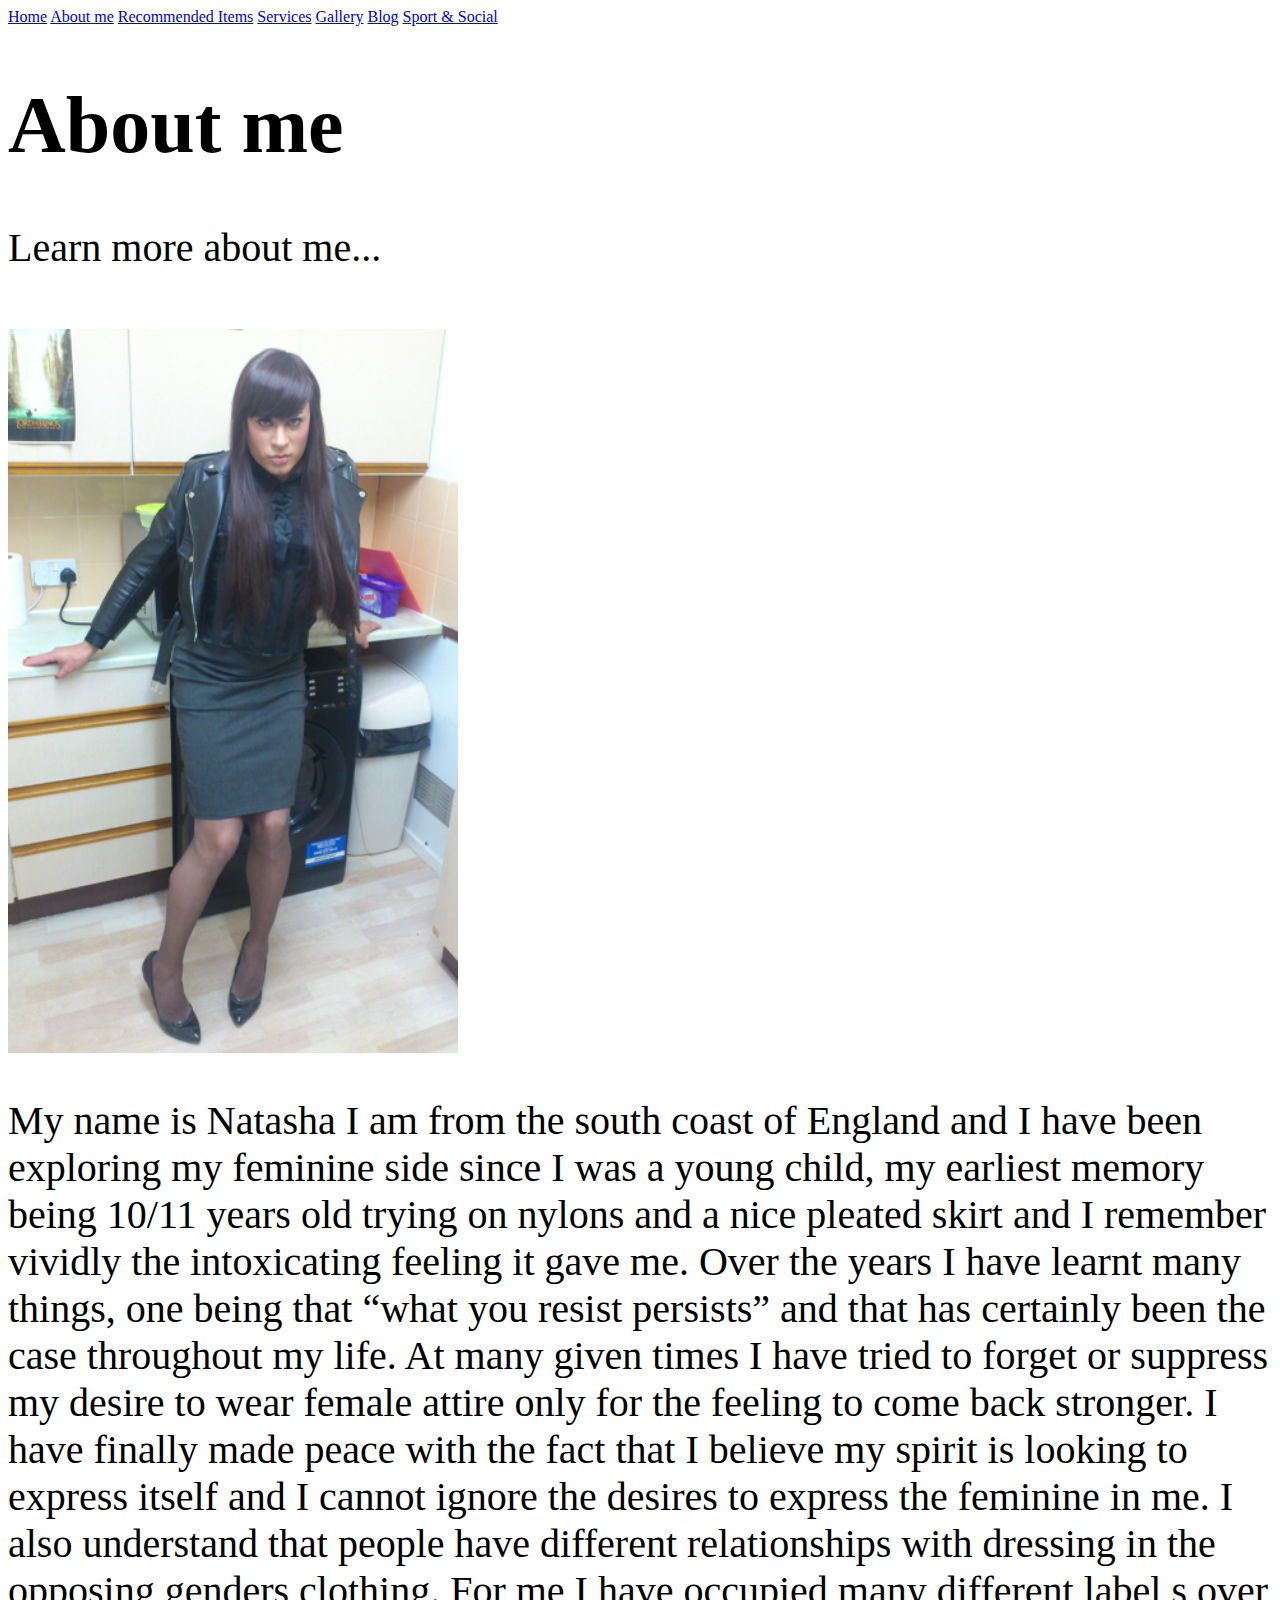
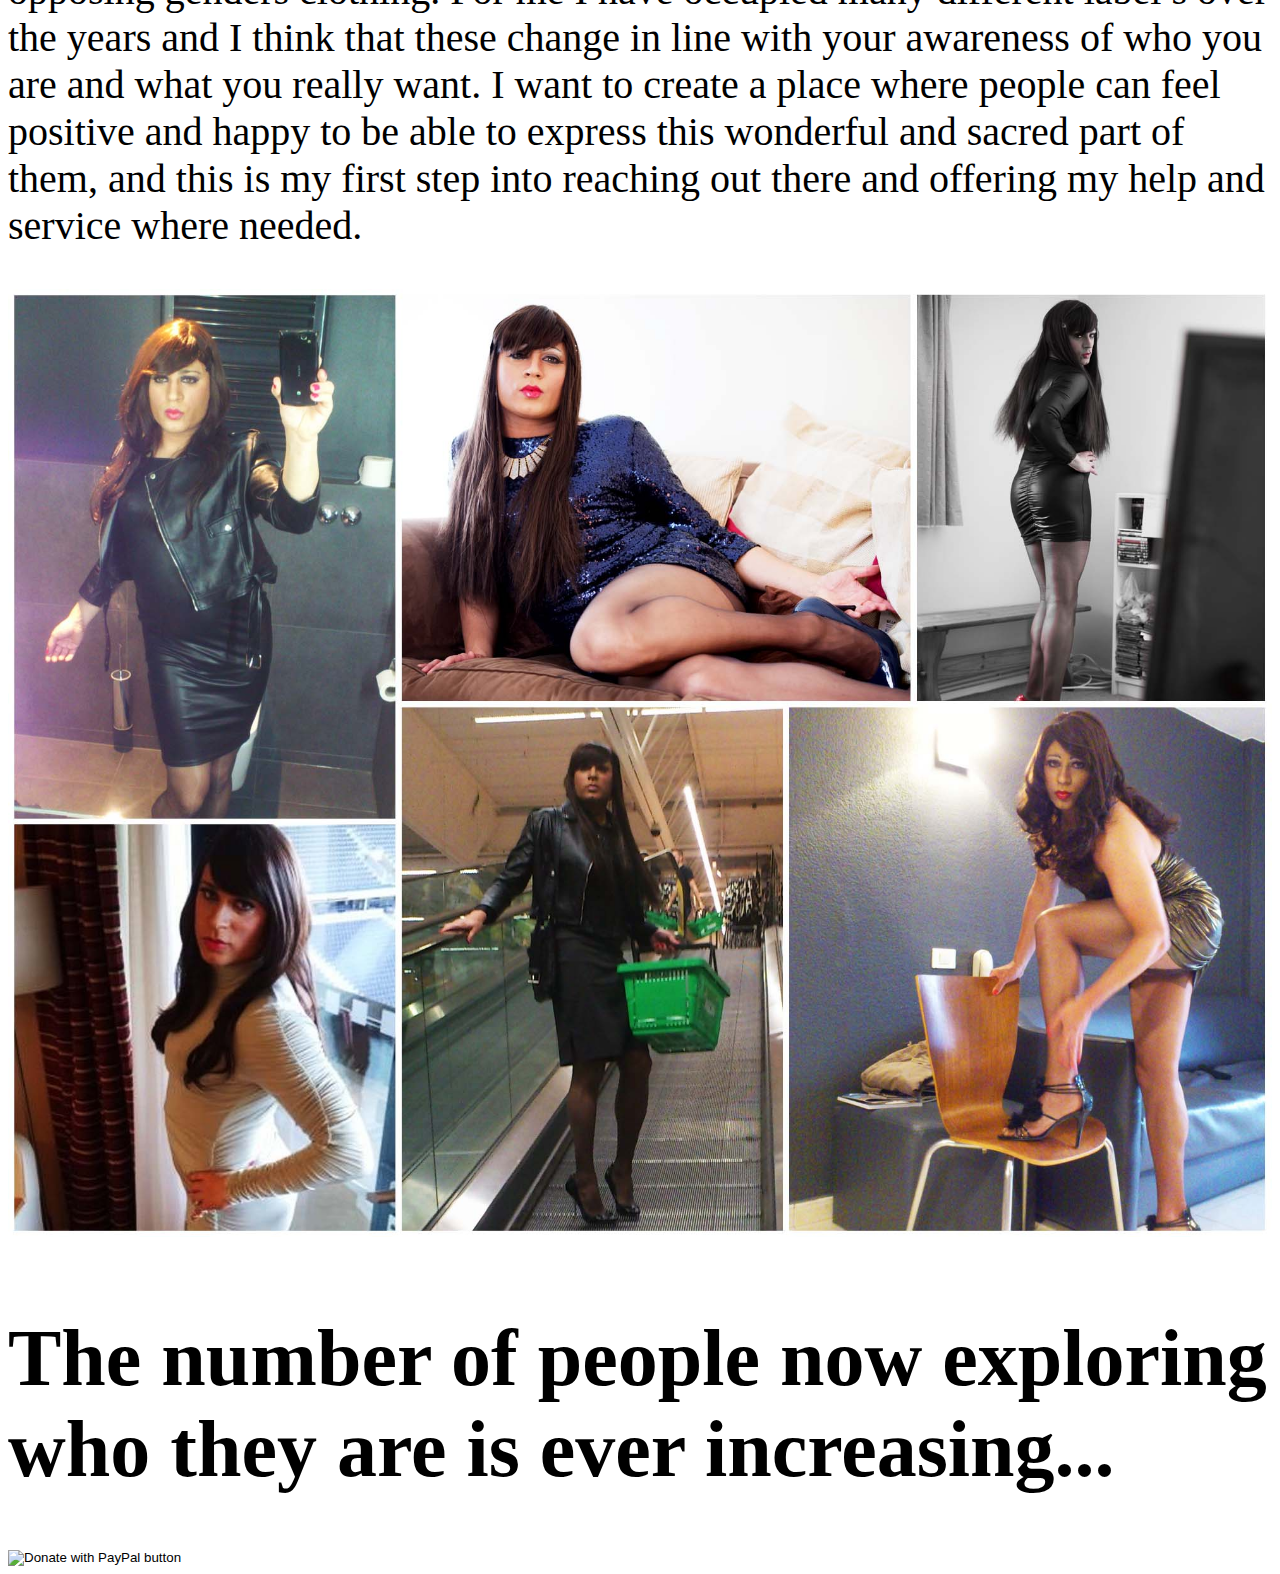
==== aboutme.html @ c116ddd5 "image amendment, fixing of file extensions." ====
<!DOCTYPE html>
<html>
<head>
	<link rel="stylesheet" href="styles.css">
</head>

<body>
	<a href="index.html">Home</a>
	<a href="aboutme.html">About me</a>
	<a href="aboutme.html">Recommended Items</a>
	<a href="servicesprovided.html">Services</a>
	<a href="gallery.html">Gallery</a>
	<a href="blogpage.html">Blog</a>	
	<a href="aboutme.html">Sport & Social</a>
	<h1>About me </h1>
	<p class="text1">Learn more about me...</p>
	<br>
	<img src="whoami-img-01.jpg" width="450">
	<br>
	<p class="text1">My name is Natasha I am from the south coast of England and I have been exploring my feminine side since I was a young child, my earliest memory being 10/11 years old trying on nylons and a nice pleated skirt and I remember vividly the intoxicating feeling it gave me.  Over the years I have learnt many things, one being that “what you resist persists” and that has certainly been the case throughout my life. At many given times I have tried to forget or suppress my desire to wear female attire only for the feeling to come back stronger. I have finally made peace with the fact that I believe my spirit is looking to express itself and I cannot ignore the desires to express the feminine in me.  I also understand that people have different relationships with dressing in the opposing genders clothing. For me I have occupied many different label s over the years and I think that these change in line with your awareness of who you are and what you really want.  I want to create a place where people can feel positive and happy to be able to express this wonderful and sacred part of them, and this is my first step into reaching out there and offering my help and service where needed.</p>
	<img src="montage-about.jpg" width="100%">	
	<br><br>
	<h1>The number of people now exploring who they are is ever increasing... </h1>
	<form action="https://www.paypal.com/donate" method="post" target="_top">
		<input type="hidden" name="business" value="lifetogo@live.co.uk" />
		<input type="hidden" name="currency_code" value="GBP" />
		<input type="image" src="https://www.paypalobjects.com/en_GB/i/btn/btn_donate_LG.gif" border="0" name="submit" title="PayPal - The safer, easier way to pay online!" alt="Donate with PayPal button" />
		<img alt="" border="0" src="https://www.paypal.com/en_GB/i/scr/pixel.gif" width="1" height="1" />
	</form>
</body>
</html>
---- styles.css ----
body {

}

p {
	font-size:1.5rem;
}

.text1 {
	font-size:2.5rem;
}

.text2 {
	font-size:2rem;
}

.text3 {
	font-size:1rem;
}

h1 {
	font-size:5rem;
}

h2 {
	font-size:4rem;
}

.blurry-crowd {
	background-image:url("blurry-crowd.jpg");
	background-size:cover;
	color:White;
}

.bubbles {
	background-size:cover;
	color:White;
	background-image: linear-gradient(45deg, rgba(77, 4, 169, 0.8) 0%, rgba(171, 81, 255, 0.8) 33%, rgba(252, 46, 46, 0.8) 71%, rgba(255, 2, 127, 0.8) 100%), url("bubbles.jpg");
}

.lovepink {
	background-size:cover;
	color:White;
	background-image: linear-gradient(45deg, rgba(77, 4, 169, 0.8) 0%, rgba(171, 81, 255, 0.8) 33%, rgba(252, 46, 46, 0.8) 71%, rgba(255, 2, 127, 0.8) 100%);
}
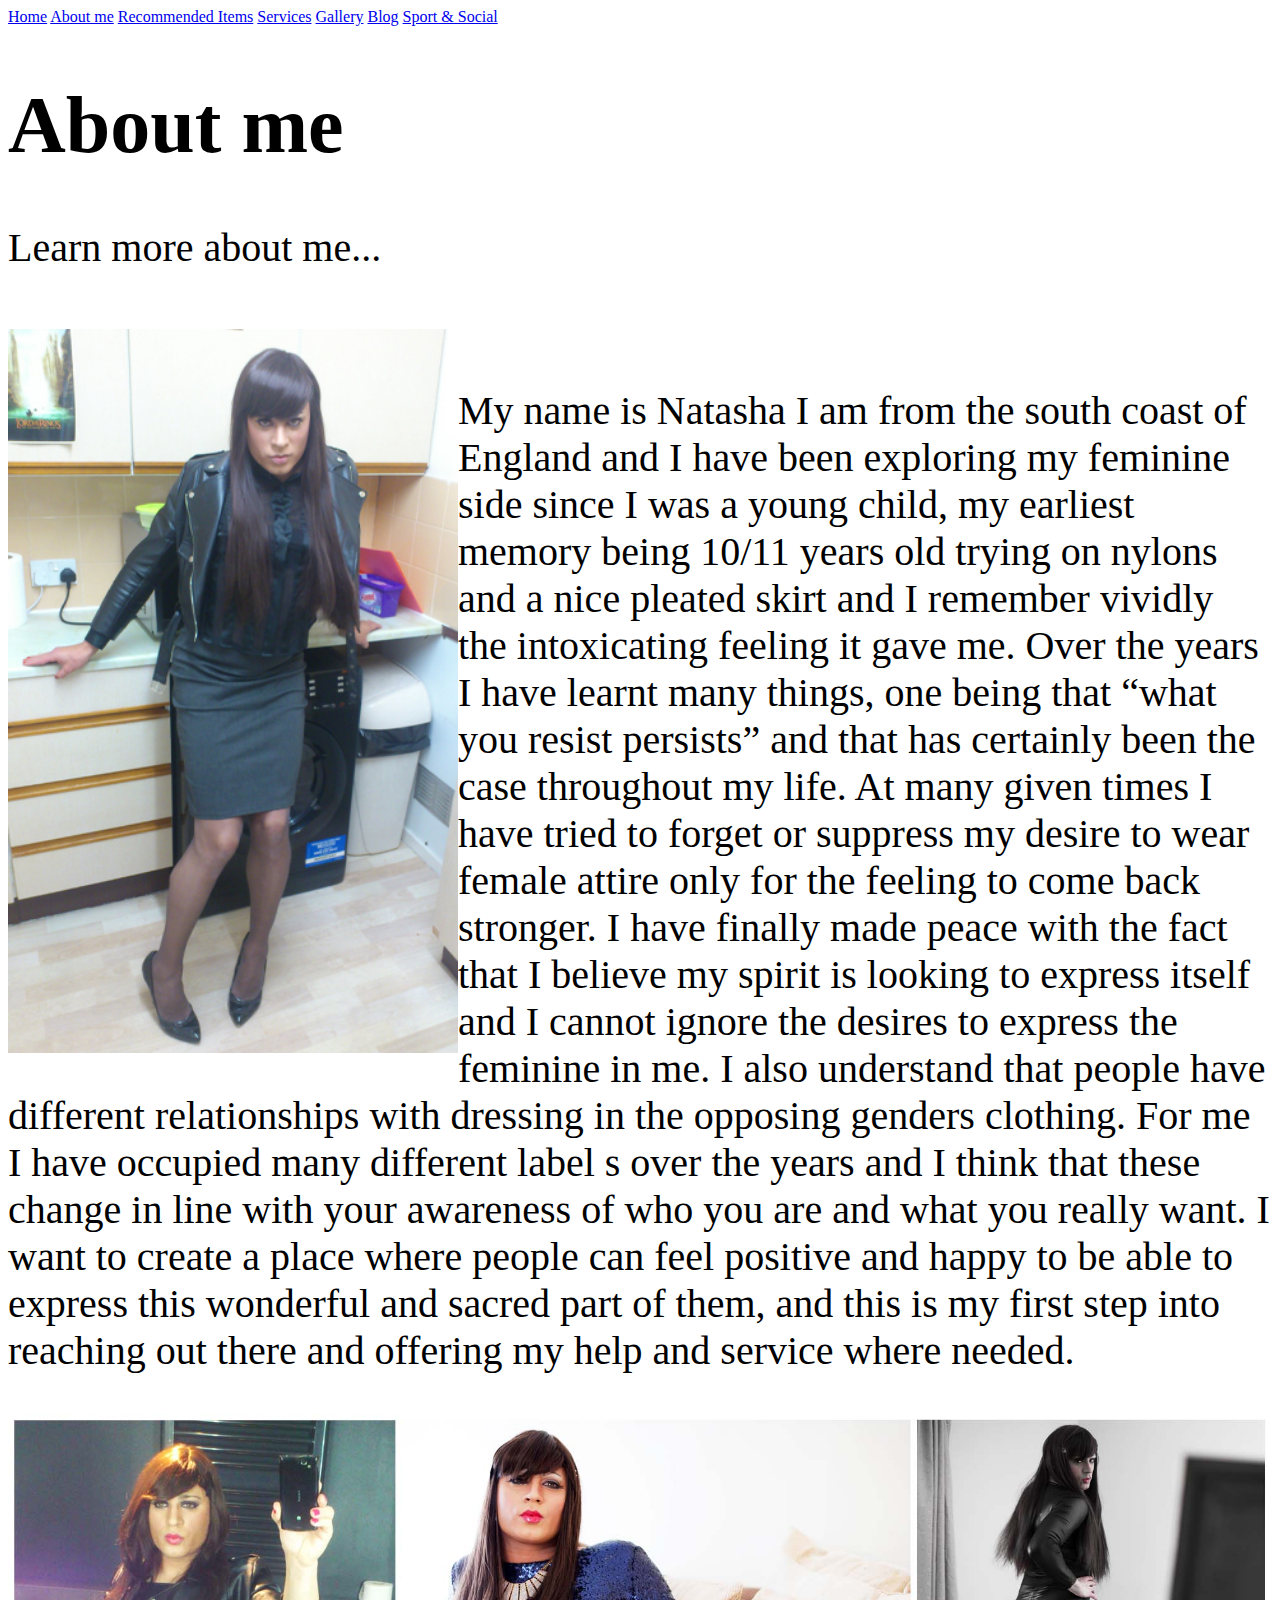
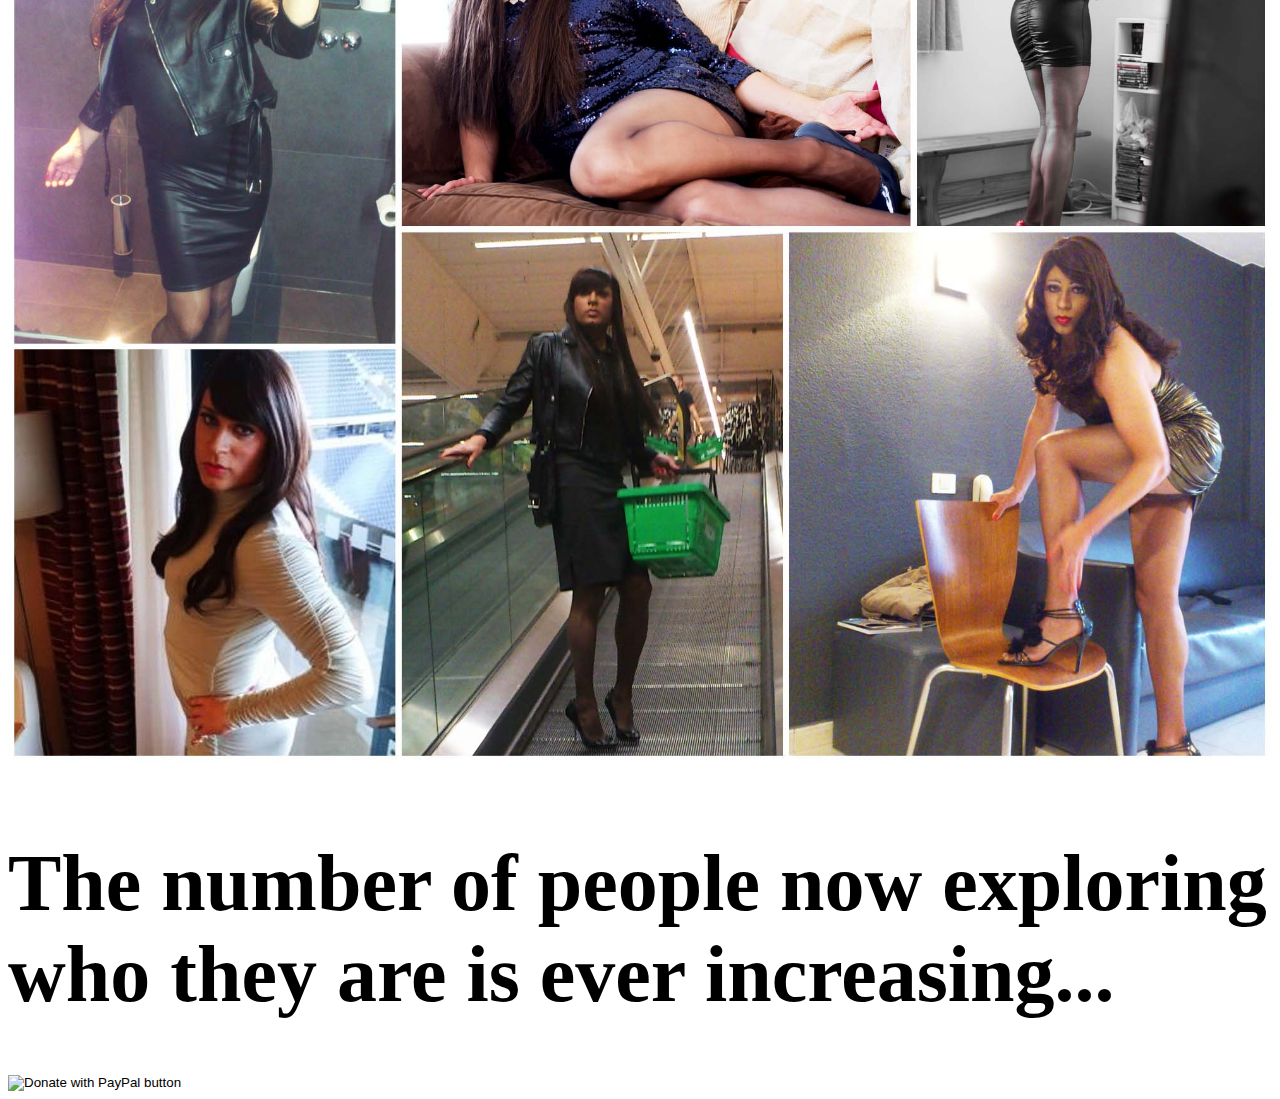
==== commit 94d265df: "home page text flow around image." ====
--- a/aboutme.html
+++ b/aboutme.html
@@ -15,9 +15,11 @@
 	<h1>About me </h1>
 	<p class="text1">Learn more about me...</p>
 	<br>
-	<img src="whoami-img-01.jpg" width="450">
-	<br>
-	<p class="text1">My name is Natasha I am from the south coast of England and I have been exploring my feminine side since I was a young child, my earliest memory being 10/11 years old trying on nylons and a nice pleated skirt and I remember vividly the intoxicating feeling it gave me.  Over the years I have learnt many things, one being that “what you resist persists” and that has certainly been the case throughout my life. At many given times I have tried to forget or suppress my desire to wear female attire only for the feeling to come back stronger. I have finally made peace with the fact that I believe my spirit is looking to express itself and I cannot ignore the desires to express the feminine in me.  I also understand that people have different relationships with dressing in the opposing genders clothing. For me I have occupied many different label s over the years and I think that these change in line with your awareness of who you are and what you really want.  I want to create a place where people can feel positive and happy to be able to express this wonderful and sacred part of them, and this is my first step into reaching out there and offering my help and service where needed.</p>
+	<div class="wrapper">
+		<img class="float-left" src="whoami-img-01.jpg" width="450">
+		<br>
+		<p class="text1">My name is Natasha I am from the south coast of England and I have been exploring my feminine side since I was a young child, my earliest memory being 10/11 years old trying on nylons and a nice pleated skirt and I remember vividly the intoxicating feeling it gave me.  Over the years I have learnt many things, one being that “what you resist persists” and that has certainly been the case throughout my life. At many given times I have tried to forget or suppress my desire to wear female attire only for the feeling to come back stronger. I have finally made peace with the fact that I believe my spirit is looking to express itself and I cannot ignore the desires to express the feminine in me.  I also understand that people have different relationships with dressing in the opposing genders clothing. For me I have occupied many different label s over the years and I think that these change in line with your awareness of who you are and what you really want.  I want to create a place where people can feel positive and happy to be able to express this wonderful and sacred part of them, and this is my first step into reaching out there and offering my help and service where needed.</p>
+	</div>	
 	<img src="montage-about.jpg" width="100%">	
 	<br><br>
 	<h1>The number of people now exploring who they are is ever increasing... </h1>
--- a/styles.css
+++ b/styles.css
@@ -43,3 +43,15 @@
 	color:White;
 	background-image: linear-gradient(45deg, rgba(77, 4, 169, 0.8) 0%, rgba(171, 81, 255, 0.8) 33%, rgba(252, 46, 46, 0.8) 71%, rgba(255, 2, 127, 0.8) 100%);
 }
+
+.float-right {
+	float: right;
+}
+
+.wrapper {
+	display: flow-root;
+}
+
+.float-left {
+	float: left;
+}
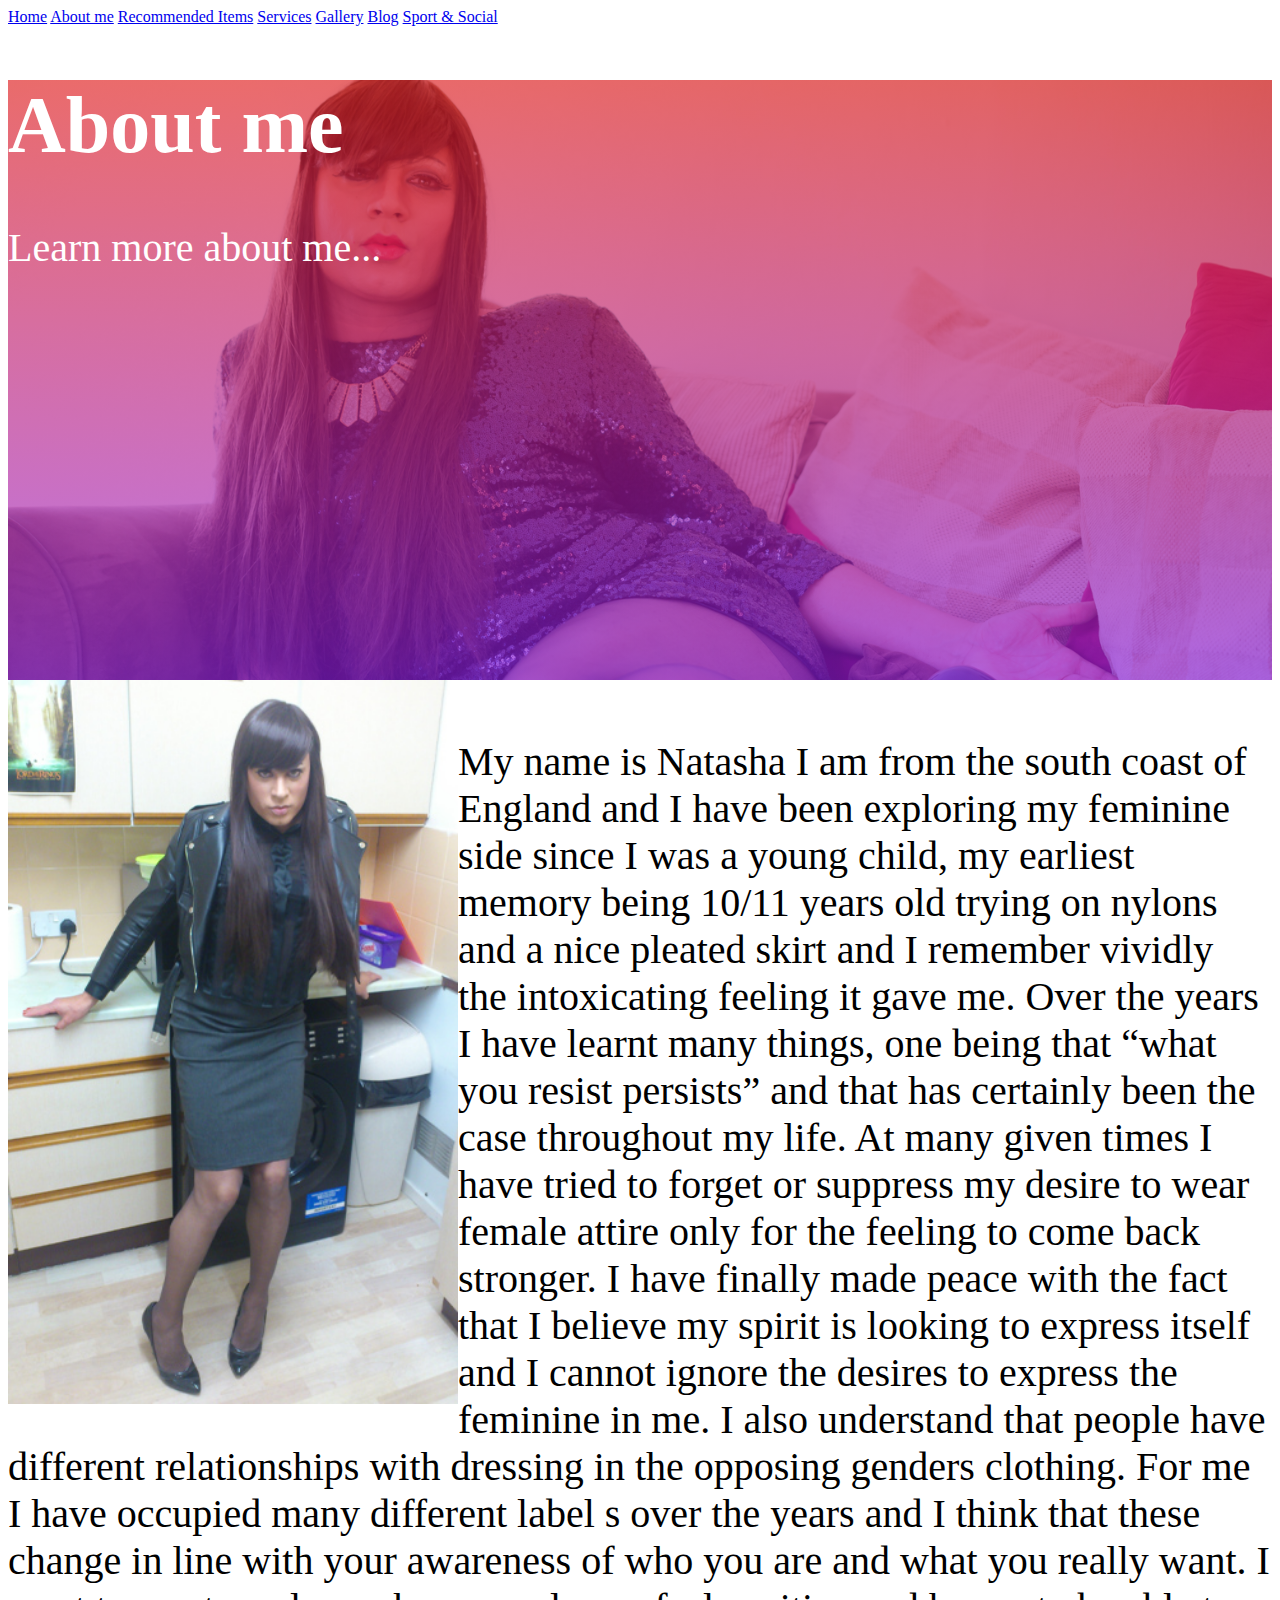
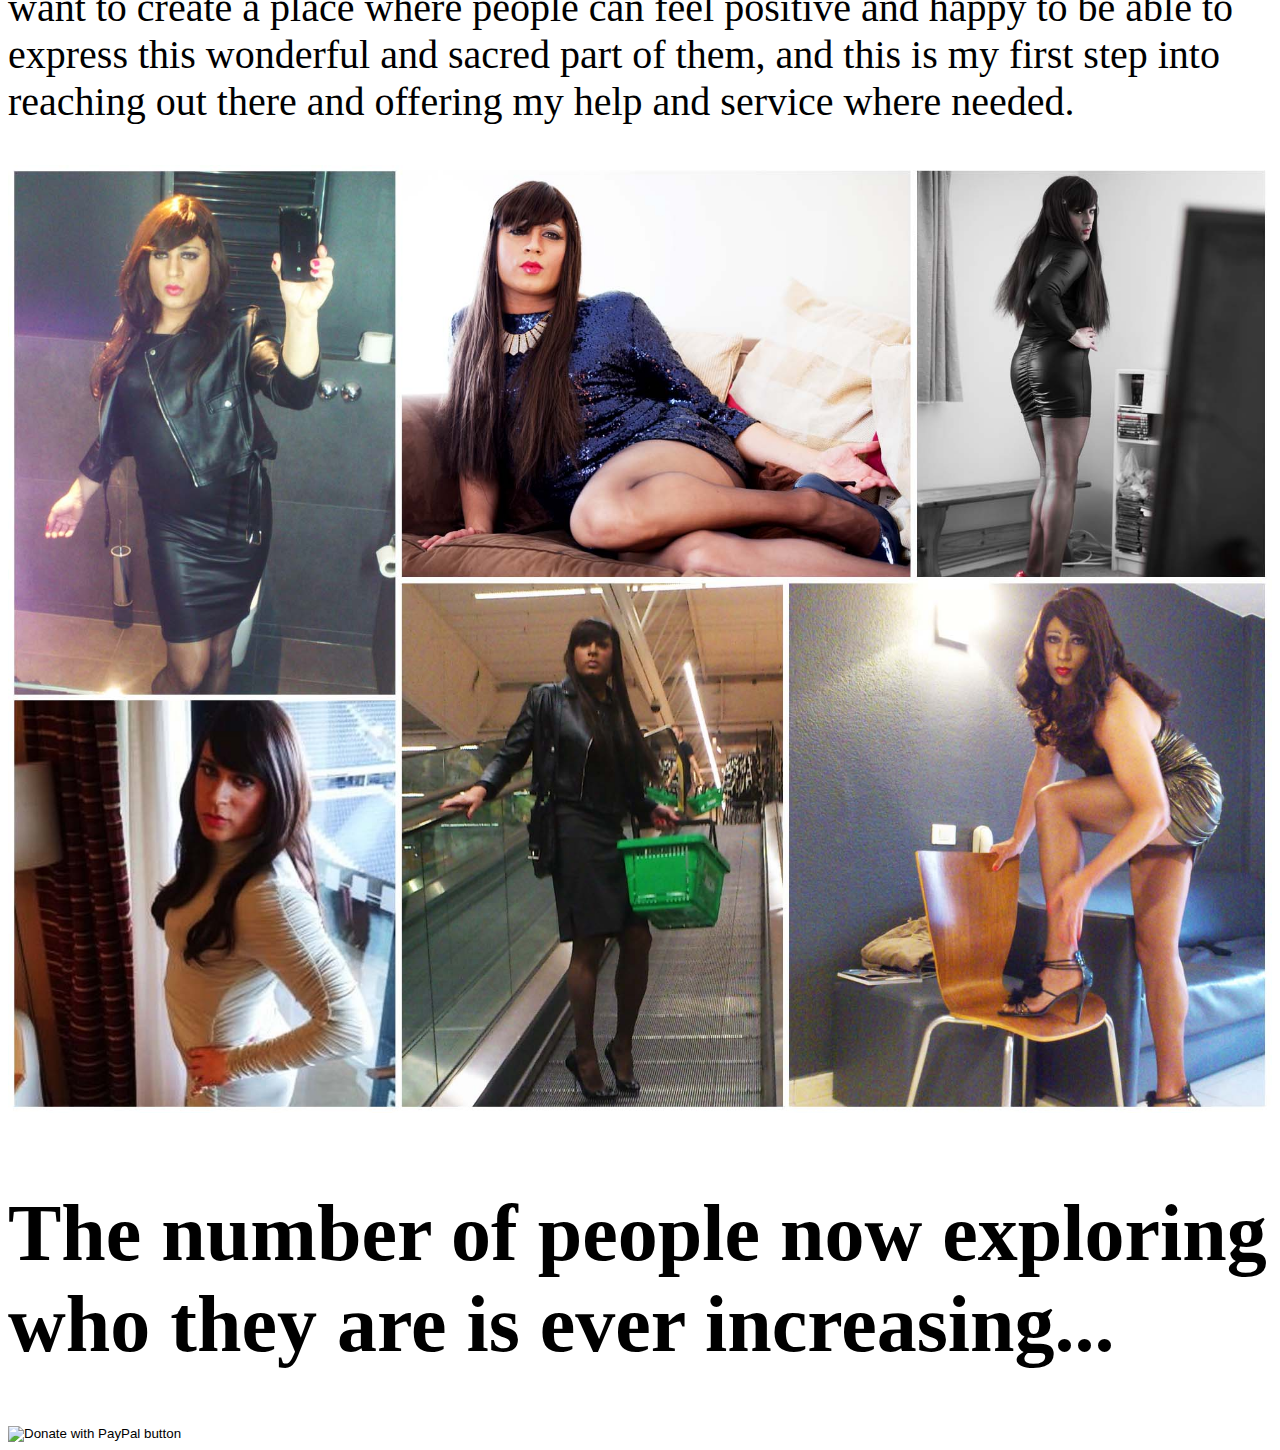
==== commit 82ea35ce: "Header image and gradient on about me page." ====
--- a/aboutme.html
+++ b/aboutme.html
@@ -12,9 +12,11 @@
 	<a href="gallery.html">Gallery</a>
 	<a href="blogpage.html">Blog</a>	
 	<a href="aboutme.html">Sport & Social</a>
-	<h1>About me </h1>
-	<p class="text1">Learn more about me...</p>
-	<br>
+	<div class="aboutme">
+		<h1>About me </h1>
+		<p class="text1">Learn more about me...</p>
+		<br>
+	</div>
 	<div class="wrapper">
 		<img class="float-left" src="whoami-img-01.jpg" width="450">
 		<br>
--- a/styles.css
+++ b/styles.css
@@ -55,3 +55,11 @@
 .float-left {
 	float: left;
 }
+
+.aboutme {
+	background-size:cover;
+	color:White;
+	height:600px;
+	background-image: linear-gradient(rgba(222, 10, 10, 0.6), rgba(140, 20, 224, 0.6)), url("natashablue.jpg");
+	background-position: 25% 15%;
+}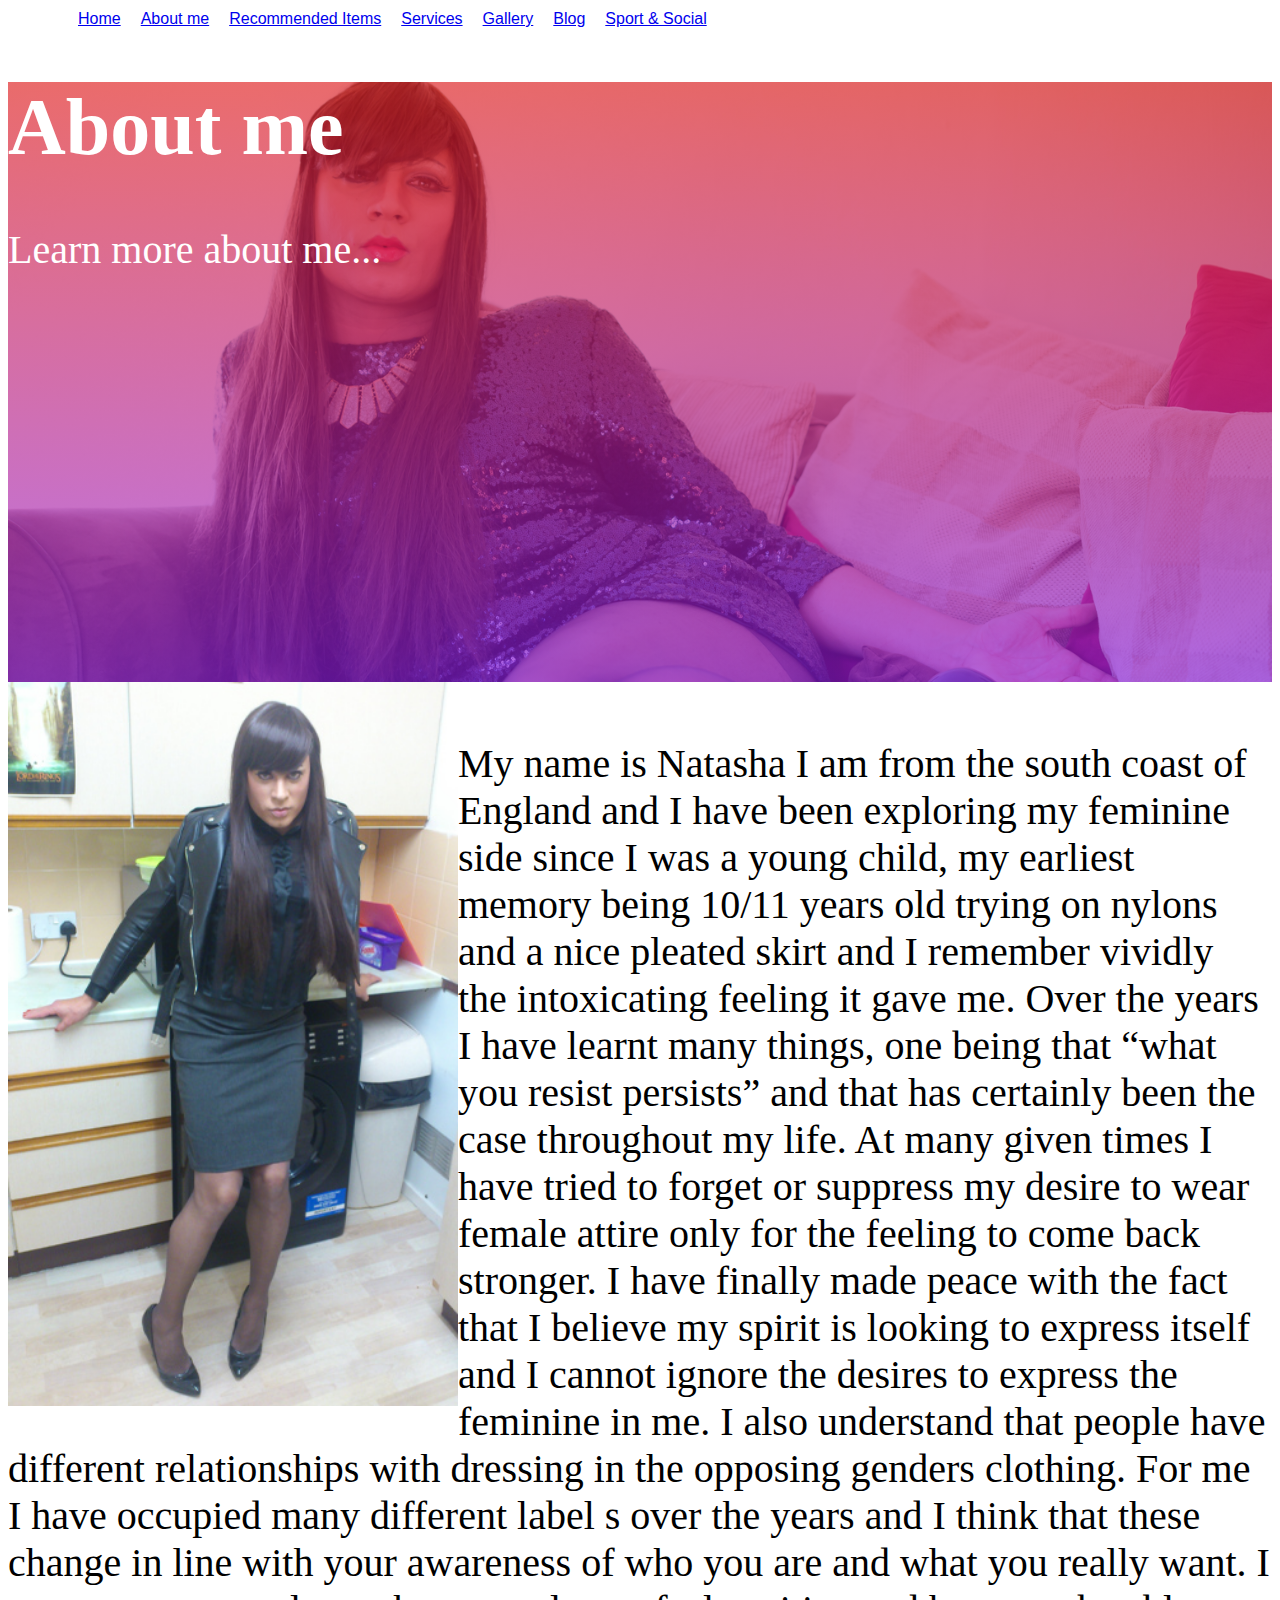
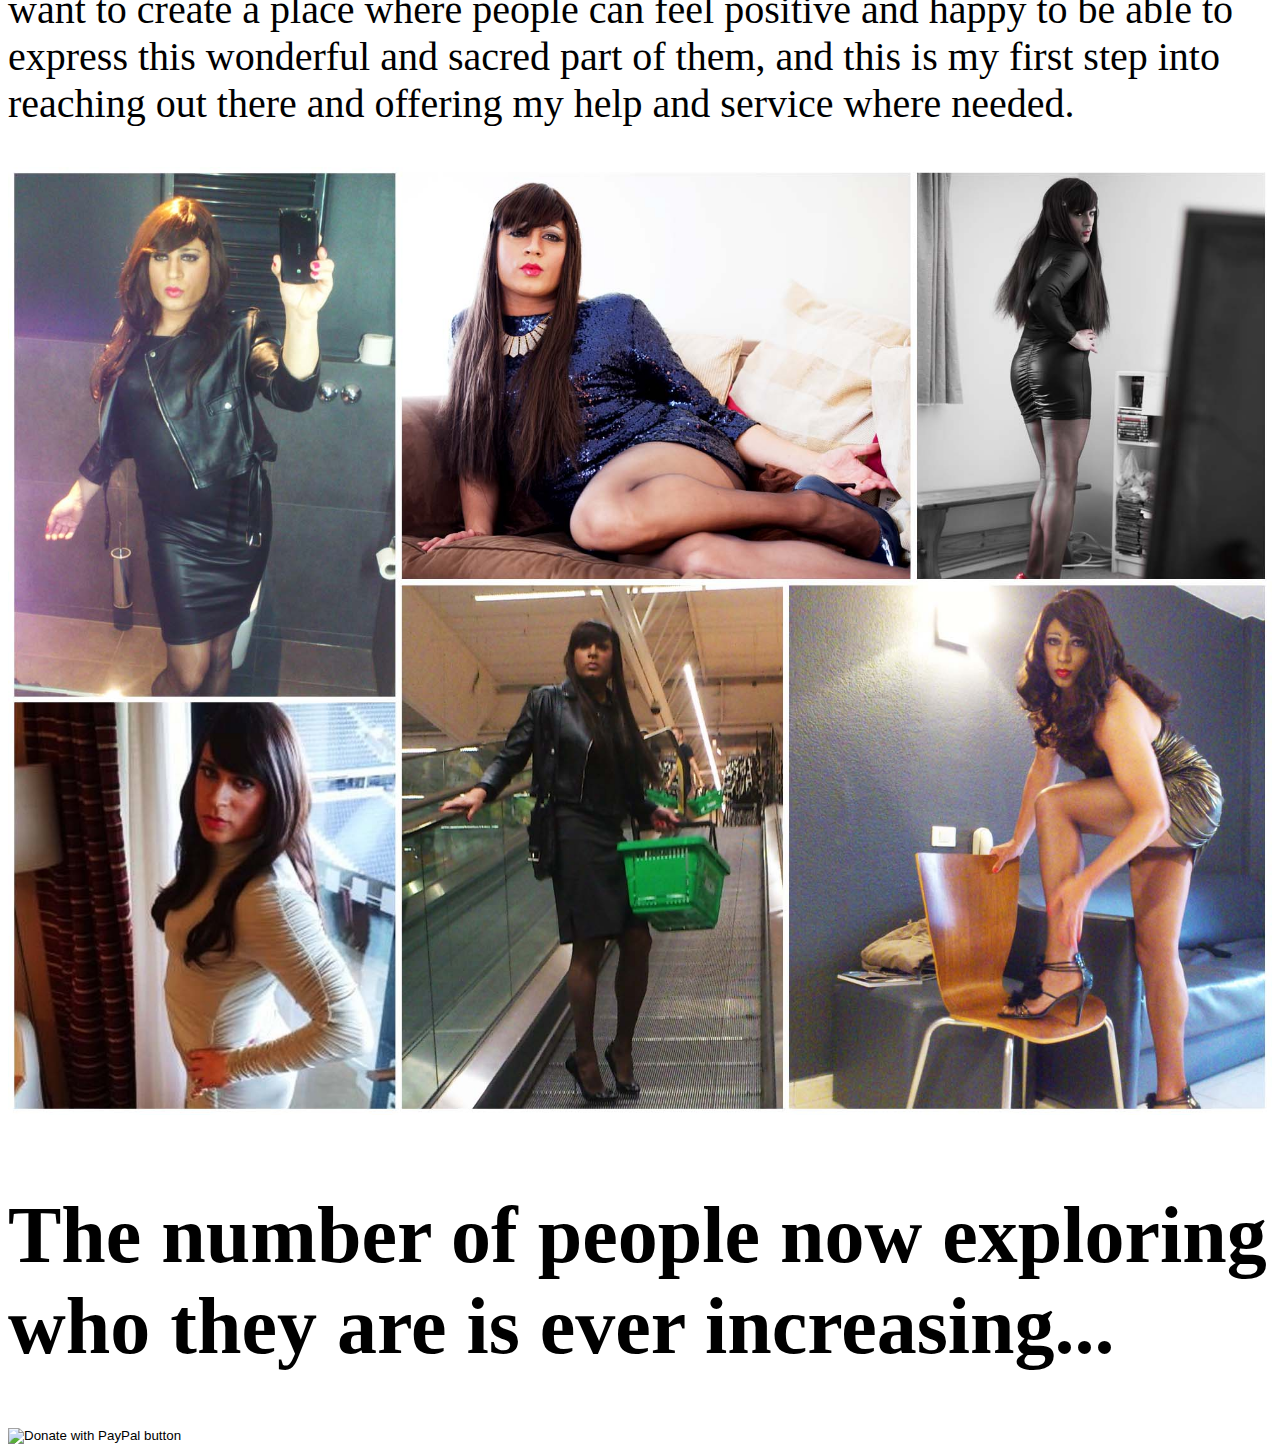
==== commit 9091158c: "Menu styled to be unordered list." ====
--- a/aboutme.html
+++ b/aboutme.html
@@ -5,13 +5,15 @@
 </head>
 
 <body>
-	<a href="index.html">Home</a>
-	<a href="aboutme.html">About me</a>
-	<a href="aboutme.html">Recommended Items</a>
-	<a href="servicesprovided.html">Services</a>
-	<a href="gallery.html">Gallery</a>
-	<a href="blogpage.html">Blog</a>	
-	<a href="aboutme.html">Sport & Social</a>
+	<ul class="wrapper" id="mainmenu">
+		<li><a href="index.html">Home</a></li>
+		<li><a href="aboutme.html">About me</a></li>
+		<li><a href="aboutme.html">Recommended Items</a></li>
+		<li><a href="servicesprovided.html">Services</a></li>
+		<li><a href="gallery.html">Gallery</a></li>
+		<li><a href="blogpage.html">Blog</a></li>	
+		<li><a href="aboutme.html">Sport & Social</a></li>
+	</ul>
 	<div class="aboutme">
 		<h1>About me </h1>
 		<p class="text1">Learn more about me...</p>
--- a/styles.css
+++ b/styles.css
@@ -62,4 +62,20 @@
 	height:600px;
 	background-image: linear-gradient(rgba(222, 10, 10, 0.6), rgba(140, 20, 224, 0.6)), url("natashablue.jpg");
 	background-position: 25% 15%;
-}+}
+
+ul {
+	list-style: none;
+}
+
+#mainmenu {
+	margin: 10px;
+	width: 900px;
+	font-family: sans-serif;
+}
+
+#mainmenu li {
+	display:block;
+	float:left;
+	margin-left:20px;
+}
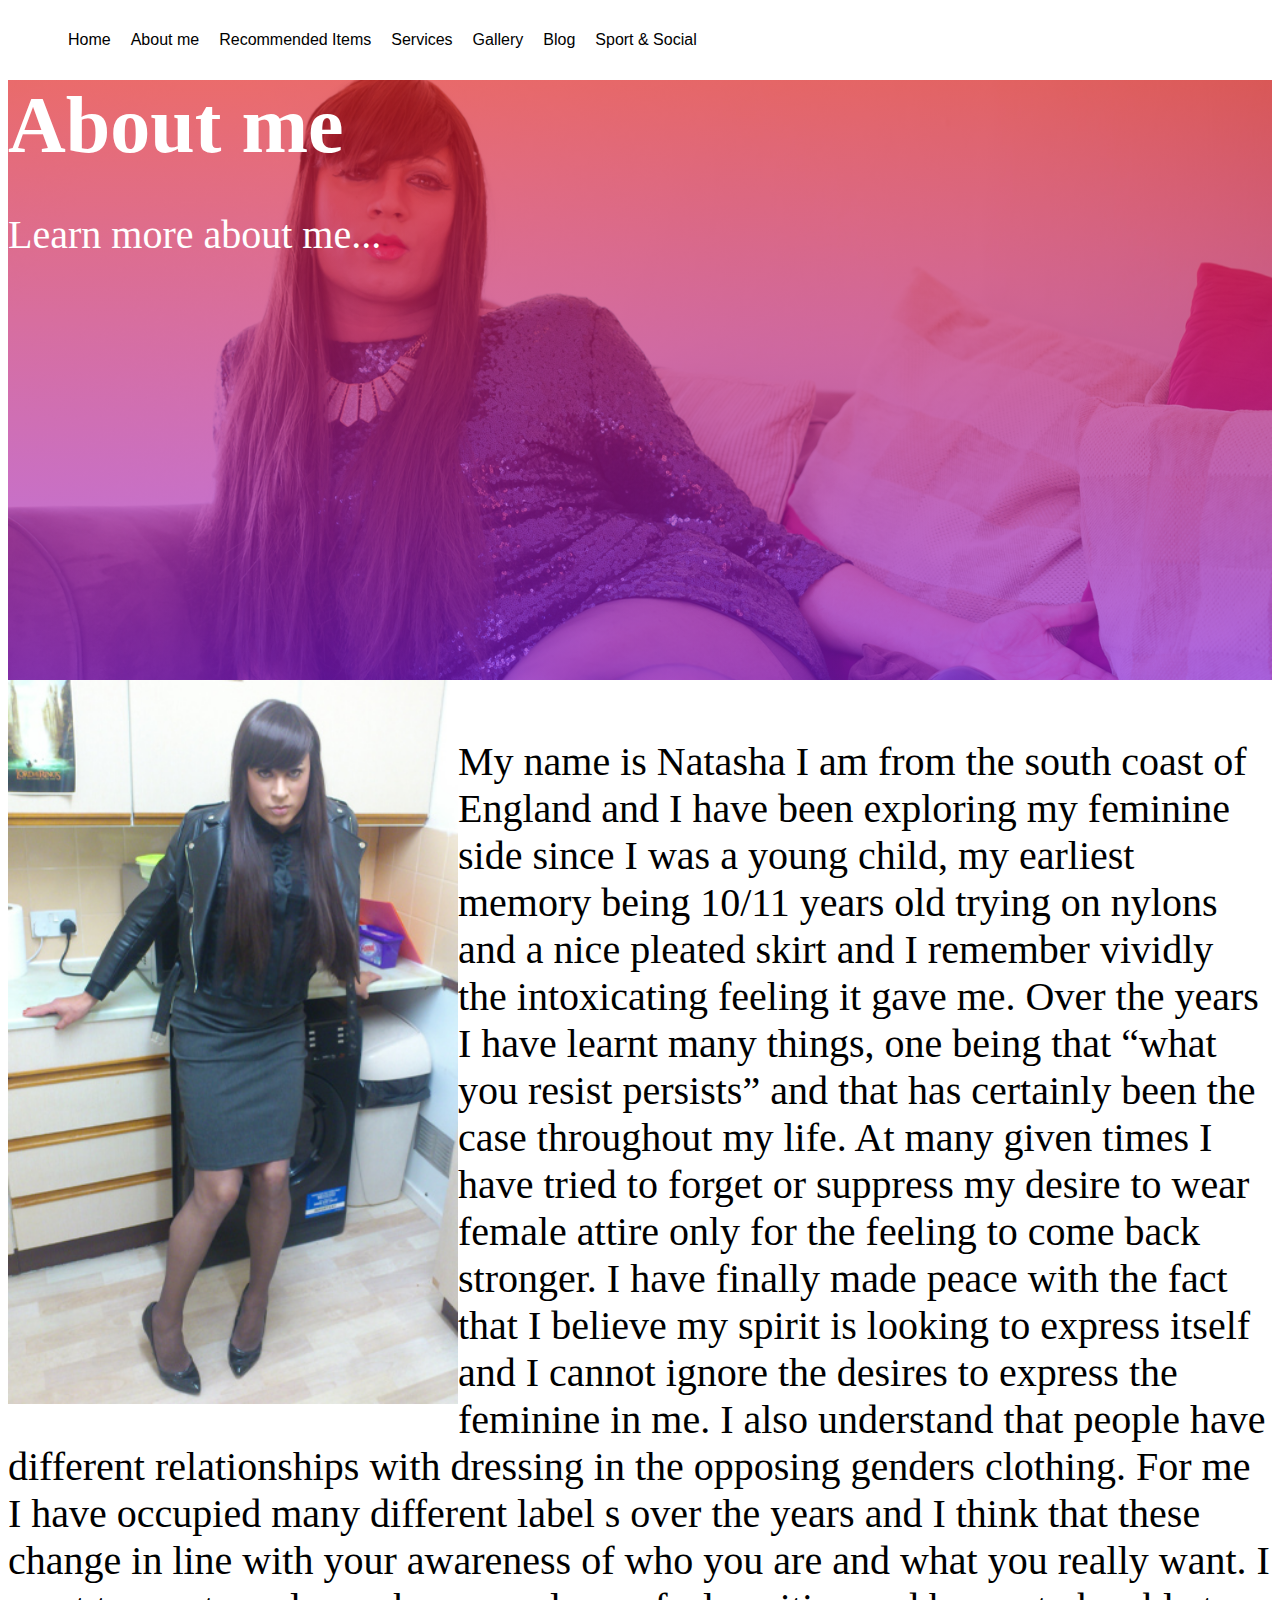
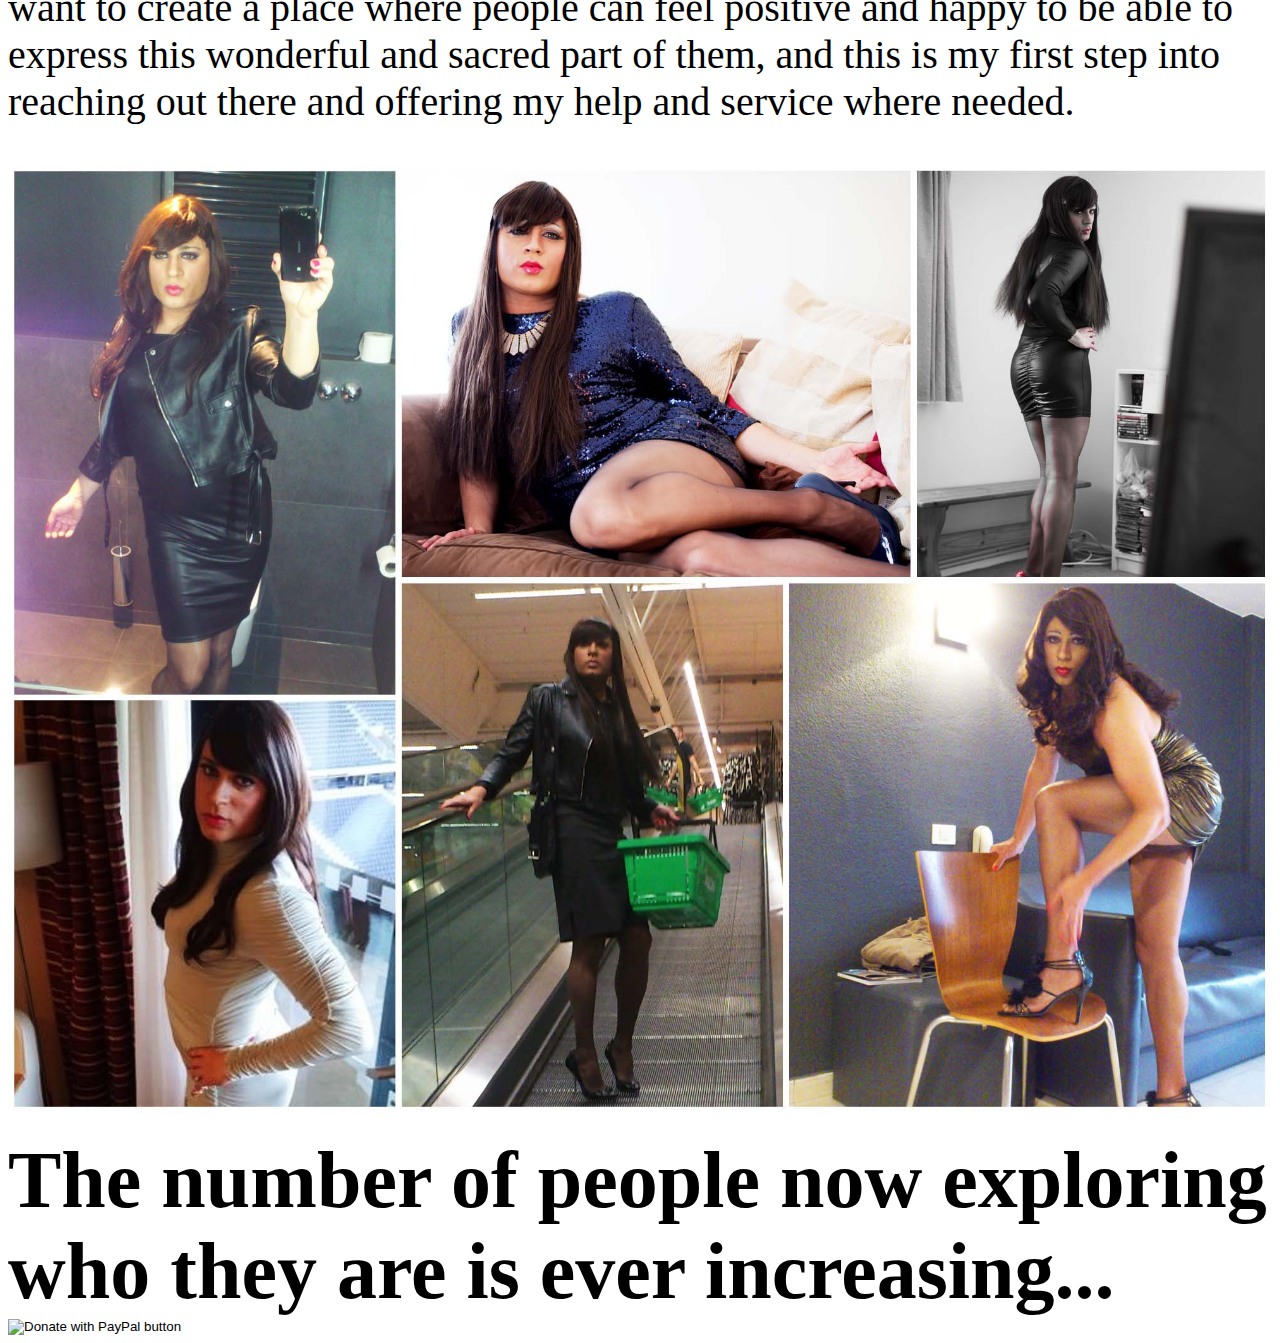
==== commit 430272d9: "image gallery header menu" ====
--- a/aboutme.html
+++ b/aboutme.html
@@ -20,11 +20,11 @@
 		<br>
 	</div>
 	<div class="wrapper">
-		<img class="float-left" src="whoami-img-01.jpg" width="450">
+		<img class="float-left" src="images/whoami-img-01.jpg" width="450">
 		<br>
 		<p class="text1">My name is Natasha I am from the south coast of England and I have been exploring my feminine side since I was a young child, my earliest memory being 10/11 years old trying on nylons and a nice pleated skirt and I remember vividly the intoxicating feeling it gave me.  Over the years I have learnt many things, one being that “what you resist persists” and that has certainly been the case throughout my life. At many given times I have tried to forget or suppress my desire to wear female attire only for the feeling to come back stronger. I have finally made peace with the fact that I believe my spirit is looking to express itself and I cannot ignore the desires to express the feminine in me.  I also understand that people have different relationships with dressing in the opposing genders clothing. For me I have occupied many different label s over the years and I think that these change in line with your awareness of who you are and what you really want.  I want to create a place where people can feel positive and happy to be able to express this wonderful and sacred part of them, and this is my first step into reaching out there and offering my help and service where needed.</p>
 	</div>	
-	<img src="montage-about.jpg" width="100%">	
+	<img src="images/montage-about.jpg" width="100%">	
 	<br><br>
 	<h1>The number of people now exploring who they are is ever increasing... </h1>
 	<form action="https://www.paypal.com/donate" method="post" target="_top">
--- a/styles.css
+++ b/styles.css
@@ -1,5 +1,5 @@
-body {
-
+* {
+	box-sizing: border-box;
 }
 
 p {
@@ -20,6 +20,7 @@
 
 h1 {
 	font-size:5rem;
+	margin:0;
 }
 
 h2 {
@@ -27,7 +28,7 @@
 }
 
 .blurry-crowd {
-	background-image:url("blurry-crowd.jpg");
+	background-image:url("images/blurry-crowd.jpg");
 	background-size:cover;
 	color:White;
 }
@@ -35,7 +36,7 @@
 .bubbles {
 	background-size:cover;
 	color:White;
-	background-image: linear-gradient(45deg, rgba(77, 4, 169, 0.8) 0%, rgba(171, 81, 255, 0.8) 33%, rgba(252, 46, 46, 0.8) 71%, rgba(255, 2, 127, 0.8) 100%), url("bubbles.jpg");
+	background-image: linear-gradient(45deg, rgba(77, 4, 169, 0.8) 0%, rgba(171, 81, 255, 0.8) 33%, rgba(252, 46, 46, 0.8) 71%, rgba(255, 2, 127, 0.8) 100%), url("images/bubbles.jpg");
 }
 
 .lovepink {
@@ -60,7 +61,7 @@
 	background-size:cover;
 	color:White;
 	height:600px;
-	background-image: linear-gradient(rgba(222, 10, 10, 0.6), rgba(140, 20, 224, 0.6)), url("natashablue.jpg");
+	background-image: linear-gradient(rgba(222, 10, 10, 0.6), rgba(140, 20, 224, 0.6)), url("images/natashablue.jpg");
 	background-position: 25% 15%;
 }
 
@@ -69,9 +70,7 @@
 }
 
 #mainmenu {
-	margin: 10px;
-	width: 900px;
-	font-family: sans-serif;
+	
 }
 
 #mainmenu li {
@@ -79,3 +78,69 @@
 	float:left;
 	margin-left:20px;
 }
+#mainmenu li a {
+	text-decoration: none;
+	color: black;
+	text-align: center;
+	display: block;
+	font: 16px 'Playfair Display',sans-serif;
+	font-weight: 200;
+	line-height: 3;
+	height: auto;
+}
+#mainmenu li a:hover {
+	color: purple;
+}
+.social-media-icon {
+	border-radius: 8px;
+	width: 40px;
+}
+.menu {
+	margin: 10px;
+	width: 100%;
+	font-family: sans-serif;
+	display: flex;
+	align-items: center;	
+}
+#social li {
+	display:block;
+	float:right;
+	margin-left:20px;
+}
+nav {
+	margin: 10px;
+	width: 100%;
+	font-family: sans-serif;
+	display: flex;
+	align-items: center;	
+}
+#social {
+	float:right;
+}
+.wings-text {
+	float:left;
+	background-image:url("images/angel1watermark.png");
+	background-size: contain;
+	background-repeat: no-repeat;
+	width: 500px;
+	height: 60px;
+	color:black;
+	font: 16px 'Playfair Display',sans-serif;
+	text-decoration: none;
+	font-weight: 200;
+	padding-top: 30px;
+	padding-bottom: 30px;
+	display: flow-root;
+}
+.rounded_image img {
+	border-radius:60px;
+	margin:0.8% 0.4% 0.8% 0.4%;
+	width:100%;
+}
+.rounded_image {
+	margin:0 auto;
+	width:100%;
+}
+.gallery {
+	column-count: 3;
+}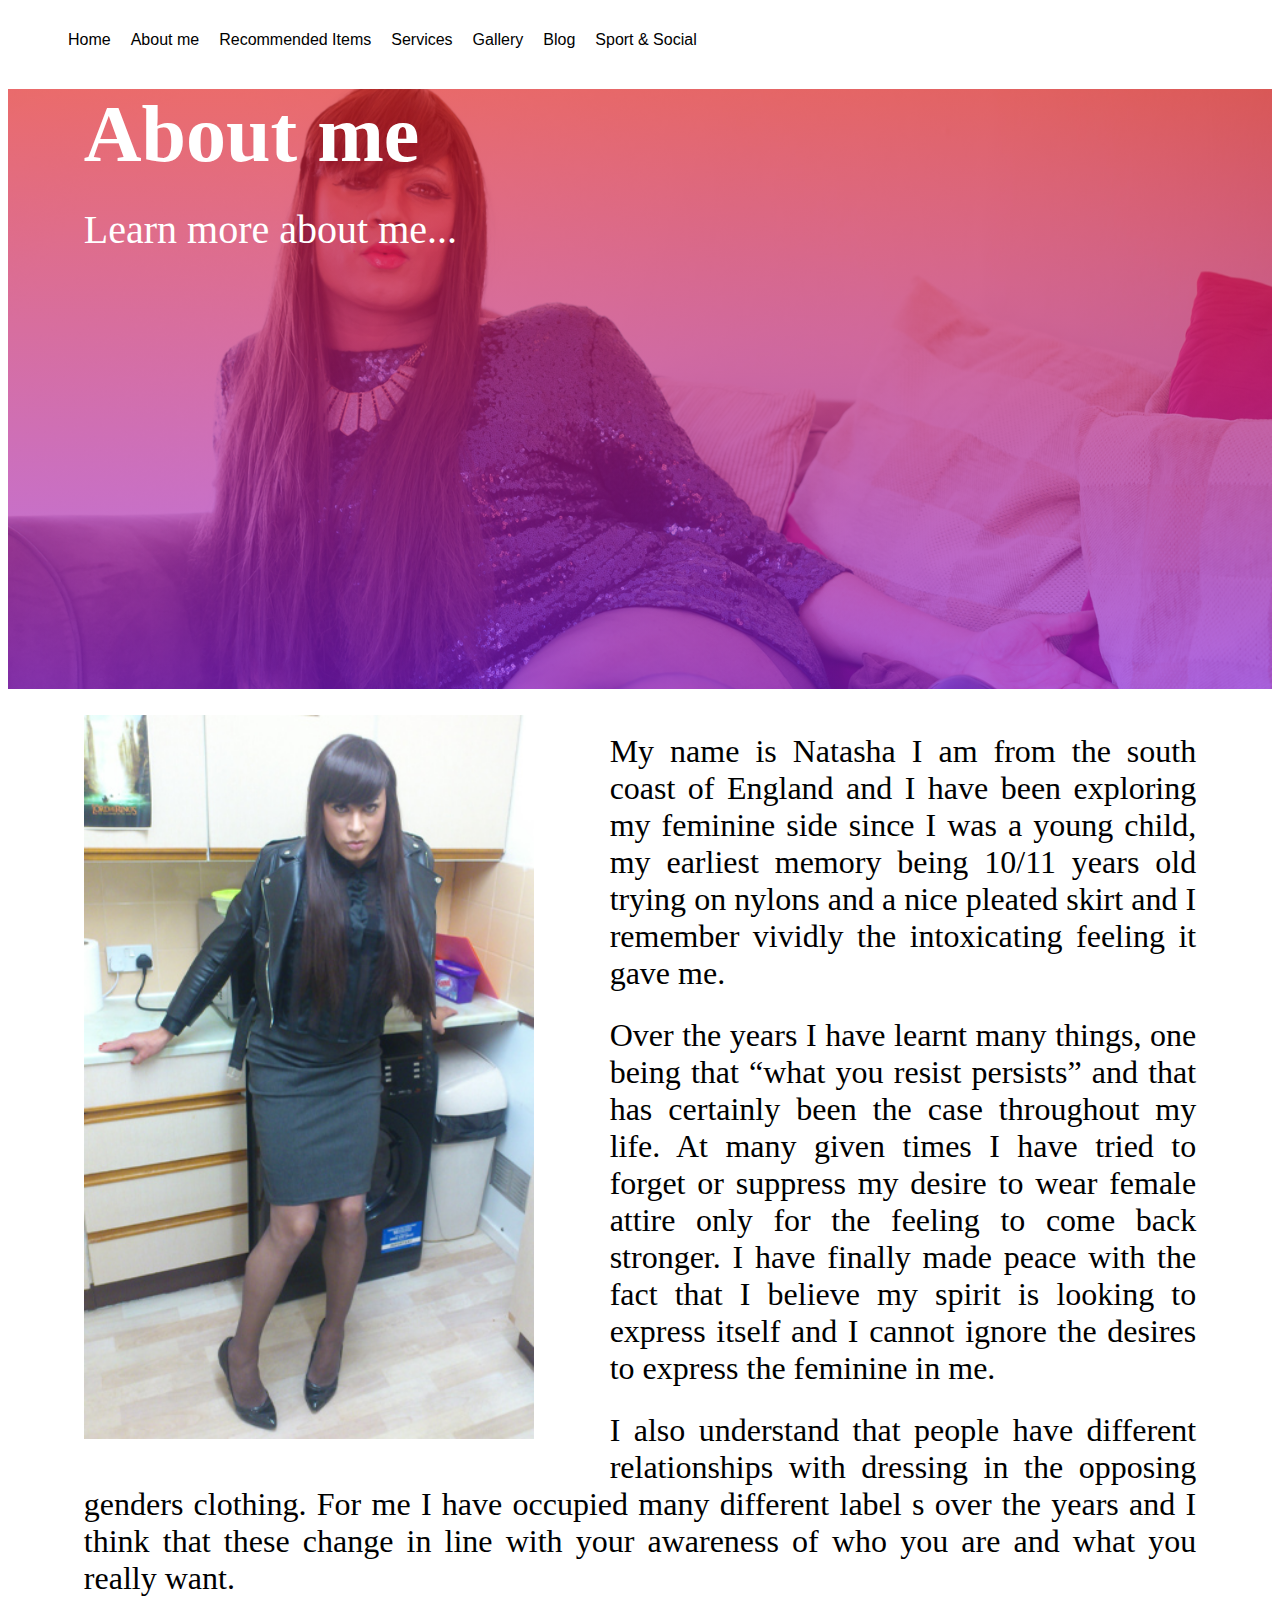
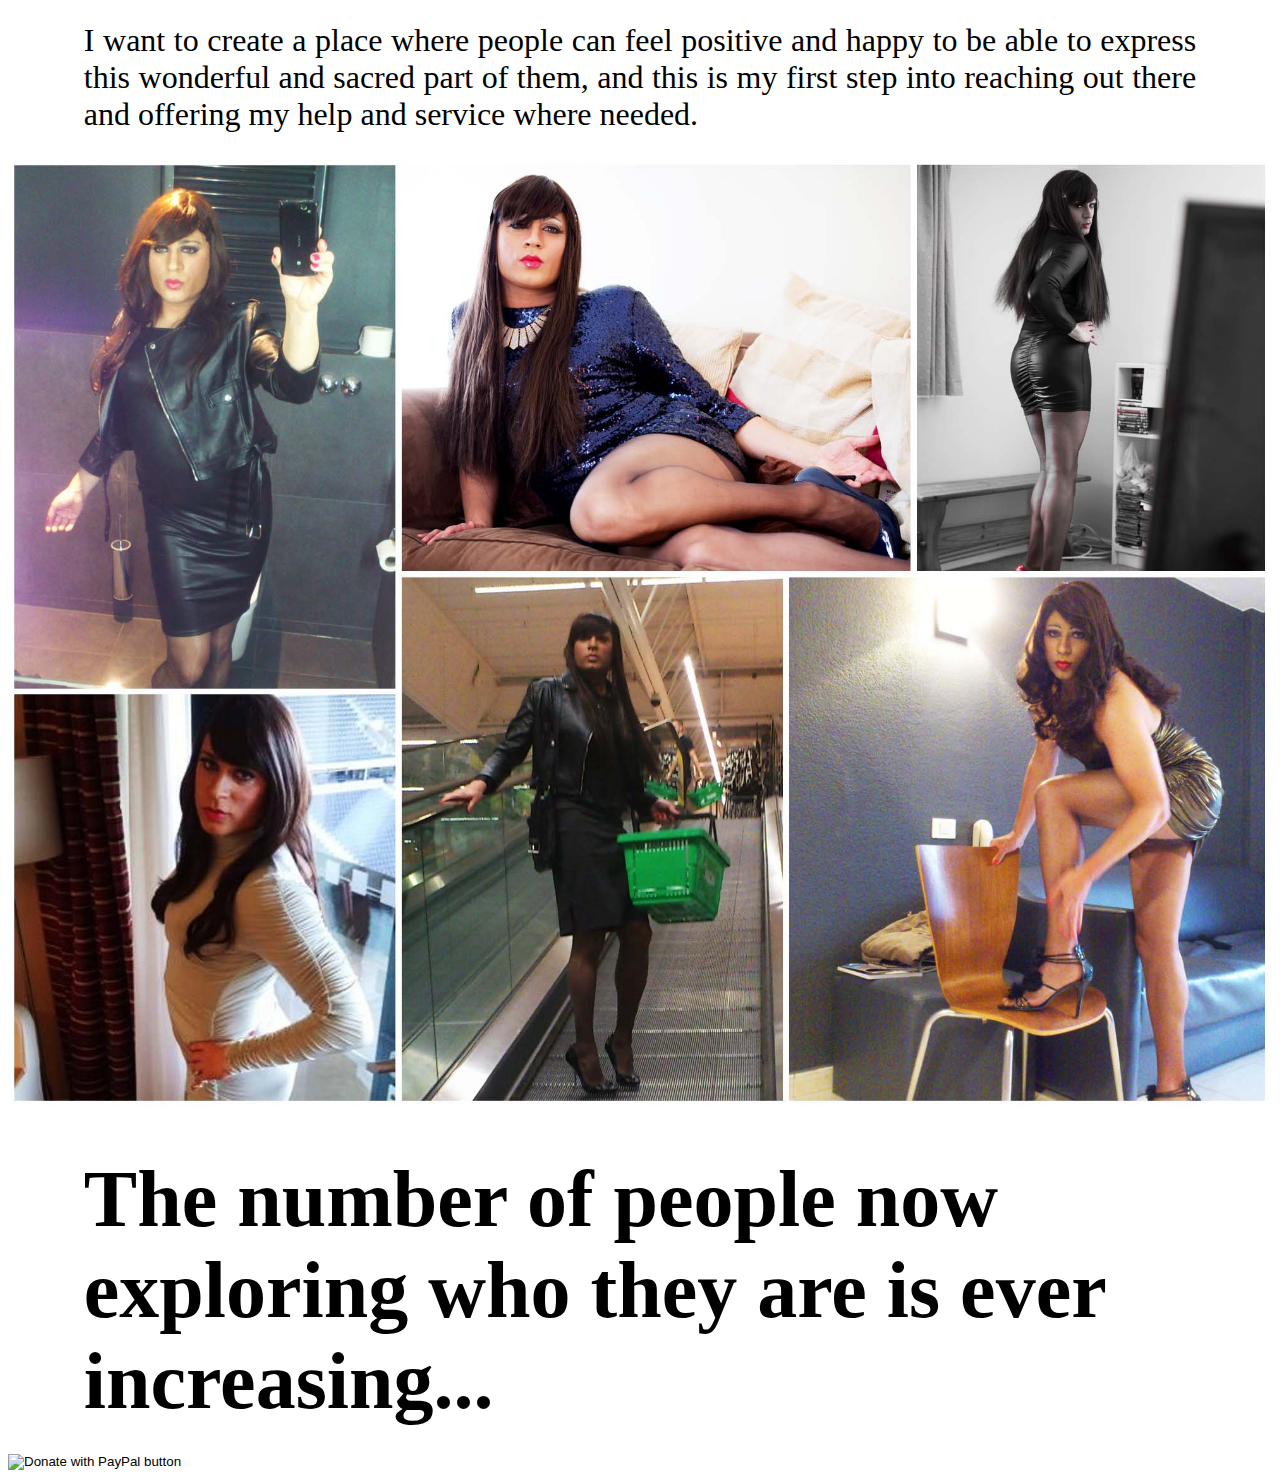
==== commit 8389977b: "Justify text, improve margins." ====
--- a/aboutme.html
+++ b/aboutme.html
@@ -20,9 +20,12 @@
 		<br>
 	</div>
 	<div class="wrapper">
-		<img class="float-left" src="images/whoami-img-01.jpg" width="450">
+		<img class="float-left about-me" src="images/whoami-img-01.jpg" width="450">
 		<br>
-		<p class="text1">My name is Natasha I am from the south coast of England and I have been exploring my feminine side since I was a young child, my earliest memory being 10/11 years old trying on nylons and a nice pleated skirt and I remember vividly the intoxicating feeling it gave me.  Over the years I have learnt many things, one being that “what you resist persists” and that has certainly been the case throughout my life. At many given times I have tried to forget or suppress my desire to wear female attire only for the feeling to come back stronger. I have finally made peace with the fact that I believe my spirit is looking to express itself and I cannot ignore the desires to express the feminine in me.  I also understand that people have different relationships with dressing in the opposing genders clothing. For me I have occupied many different label s over the years and I think that these change in line with your awareness of who you are and what you really want.  I want to create a place where people can feel positive and happy to be able to express this wonderful and sacred part of them, and this is my first step into reaching out there and offering my help and service where needed.</p>
+		<p class="text2">My name is Natasha I am from the south coast of England and I have been exploring my feminine side since I was a young child, my earliest memory being 10/11 years old trying on nylons and a nice pleated skirt and I remember vividly the intoxicating feeling it gave me.</p>
+		<p class="text2">Over the years I have learnt many things, one being that “what you resist persists” and that has certainly been the case throughout my life. At many given times I have tried to forget or suppress my desire to wear female attire only for the feeling to come back stronger. I have finally made peace with the fact that I believe my spirit is looking to express itself and I cannot ignore the desires to express the feminine in me.</p>
+		<p class="text2">I also understand that people have different relationships with dressing in the opposing genders clothing. For me I have occupied many different label s over the years and I think that these change in line with your awareness of who you are and what you really want.</p>
+		<p class="text2">I want to create a place where people can feel positive and happy to be able to express this wonderful and sacred part of them, and this is my first step into reaching out there and offering my help and service where needed.</p>
 	</div>	
 	<img src="images/montage-about.jpg" width="100%">	
 	<br><br>
--- a/styles.css
+++ b/styles.css
@@ -4,6 +4,7 @@
 
 p {
 	font-size:1.5rem;
+	text-align: justify;
 }
 
 .text1 {
@@ -20,7 +21,6 @@
 
 h1 {
 	font-size:5rem;
-	margin:0;
 }
 
 h2 {
@@ -143,4 +143,20 @@
 }
 .gallery {
 	column-count: 3;
+}
+.index-images {
+        display: flex;
+}
+.index-images a {
+	width:12%;
+	margin:0 auto;
+}
+p, h1, h2 {
+	margin:2% 6%;
+}
+.about-me {
+	margin:2% 6%;
+}
+.bottom-padding {
+	padding-bottom: 4%;
 }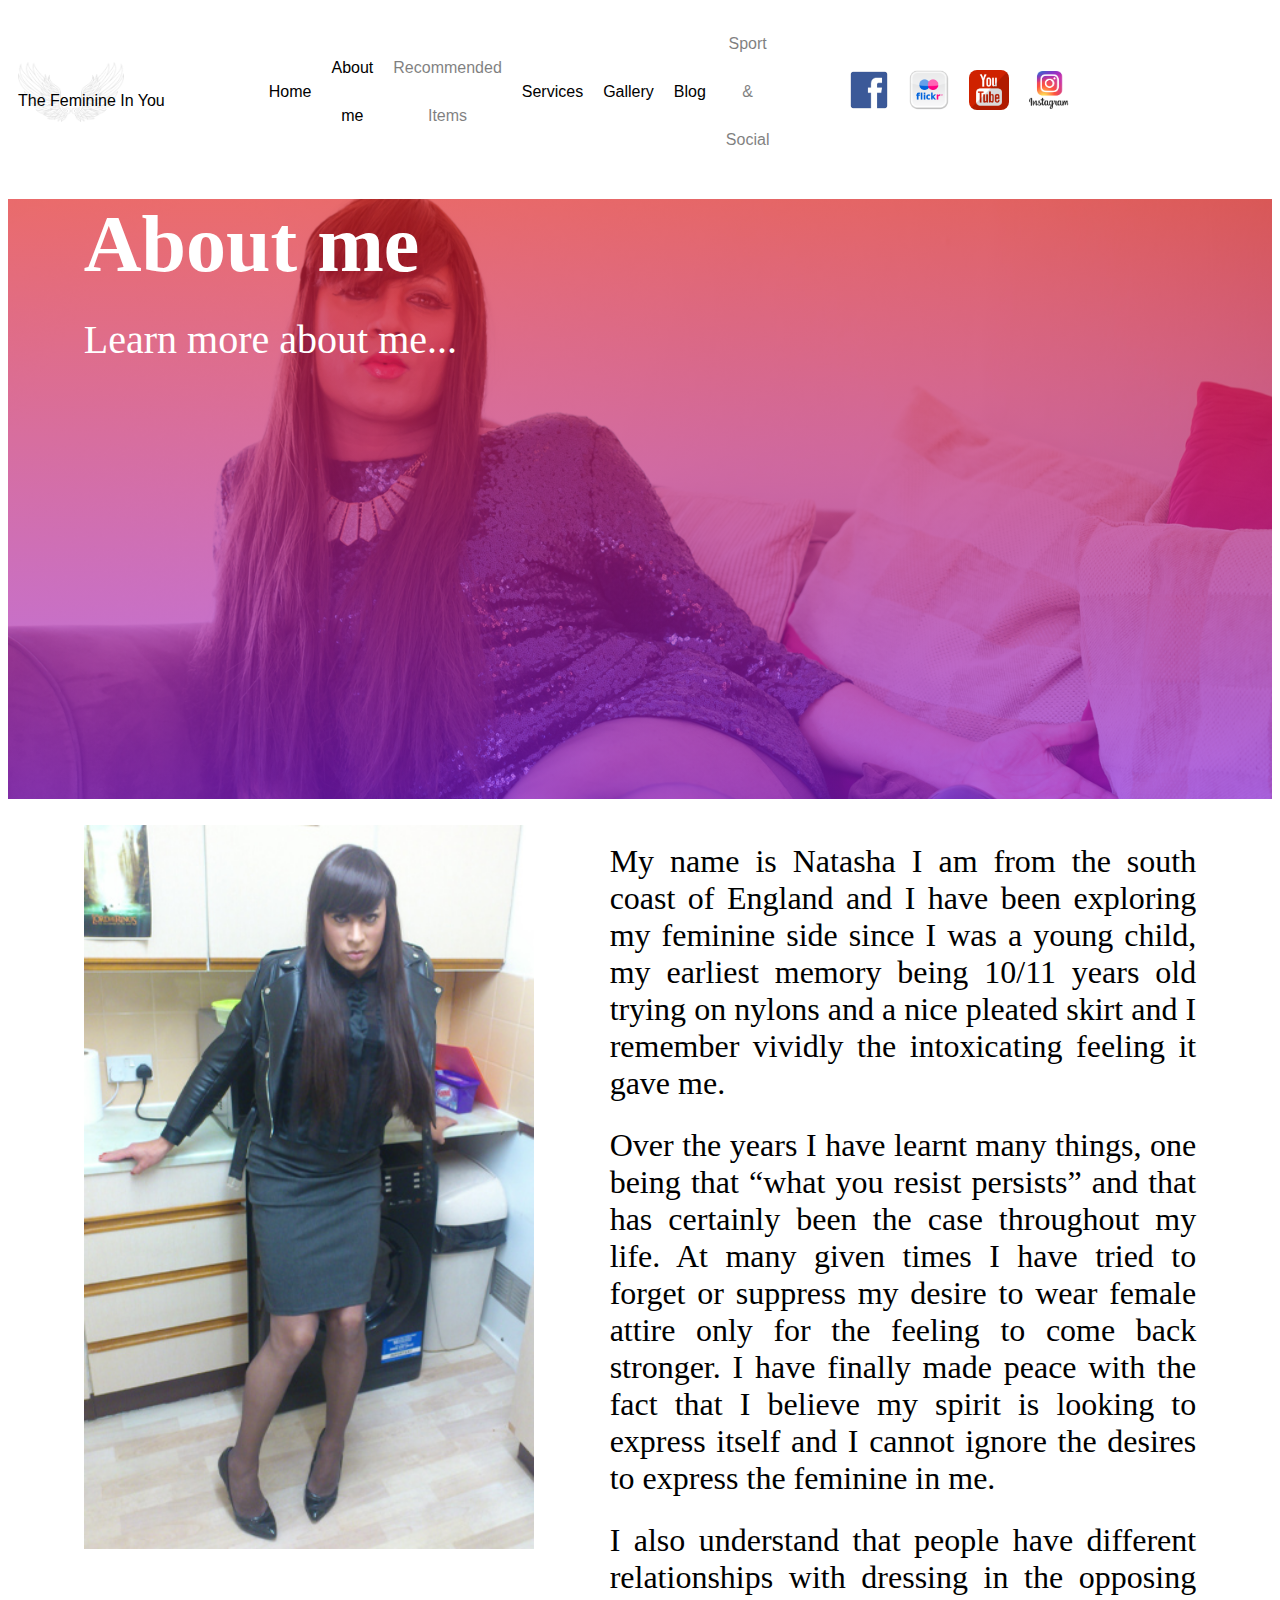
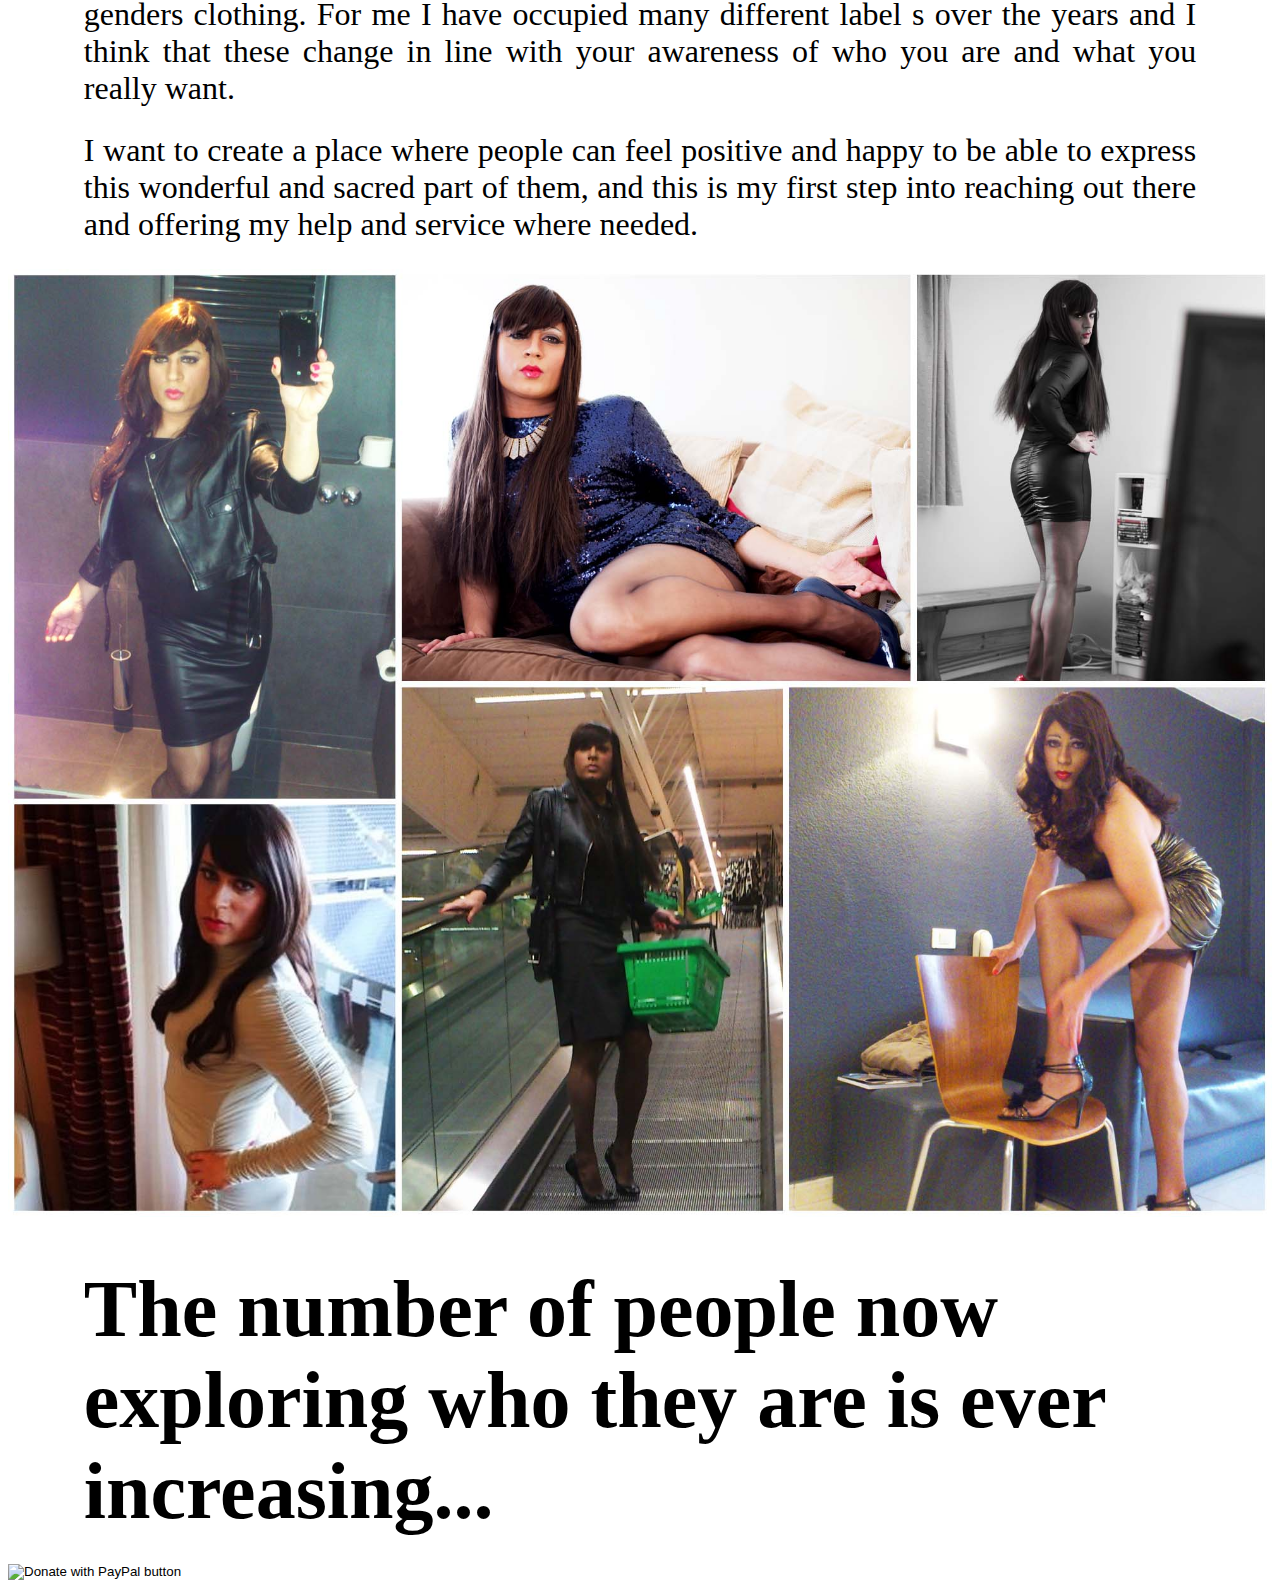
==== commit fbb3adc4: "Addition of blog #7, uniform header across all pages and disable of two pages" ====
--- a/aboutme.html
+++ b/aboutme.html
@@ -5,15 +5,25 @@
 </head>
 
 <body>
-	<ul class="wrapper" id="mainmenu">
-		<li><a href="index.html">Home</a></li>
-		<li><a href="aboutme.html">About me</a></li>
-		<li><a href="aboutme.html">Recommended Items</a></li>
-		<li><a href="servicesprovided.html">Services</a></li>
-		<li><a href="gallery.html">Gallery</a></li>
-		<li><a href="blogpage.html">Blog</a></li>	
-		<li><a href="aboutme.html">Sport & Social</a></li>
-	</ul>
+	<nav>
+		<a href="index.html" class="wings-text">The Feminine In You</a>
+		
+		<ul class="wrapper menu" id="mainmenu">
+			<li><a href="index.html">Home</a></li>
+			<li><a href="aboutme.html">About me</a></li>
+			<li><a href="aboutme.html" class="isdisabled">Recommended Items</a></li>
+			<li><a href="servicesprovided.html">Services</a></li>
+			<li><a href="gallery.html">Gallery</a></li>
+			<li><a href="blogpage.html">Blog</a></li>	
+			<li><a href="aboutme.html"class="isdisabled">Sport & Social</a></li>
+		</ul>
+		<ul class="wrapper menu" id="social">
+			<li><a href="https://www.facebook.com/natasha.neon"><img src="images/facebook.png" class="social-media-icon"></a></li>
+			<li><a href="https://www.flickr.com/photos/transvestitenatasha/"><img src="images/flickr-logo.png" class="social-media-icon"></a></li>
+			<li><a href="https://www.youtube.com/channel/UCdGtWmHnIm-yjQUCg5T6ZwA"><img src="images/youtube+icon.png" class="social-media-icon"></a></li>
+			<li><a href="https://www.instagram.com/natashanighttg/"><img src="images/instagram.png" class="social-media-icon"></a></li>
+		</ul>
+	</nav>
 	<div class="aboutme">
 		<h1>About me </h1>
 		<p class="text1">Learn more about me...</p>
--- a/styles.css
+++ b/styles.css
@@ -159,4 +159,11 @@
 }
 .bottom-padding {
 	padding-bottom: 4%;
+}
+.isdisabled {
+	color: currentColor;
+	cursor: not-allowed;
+	opacity: 0.5;
+	text-decoration: none;
+	pointer-events: none;
 }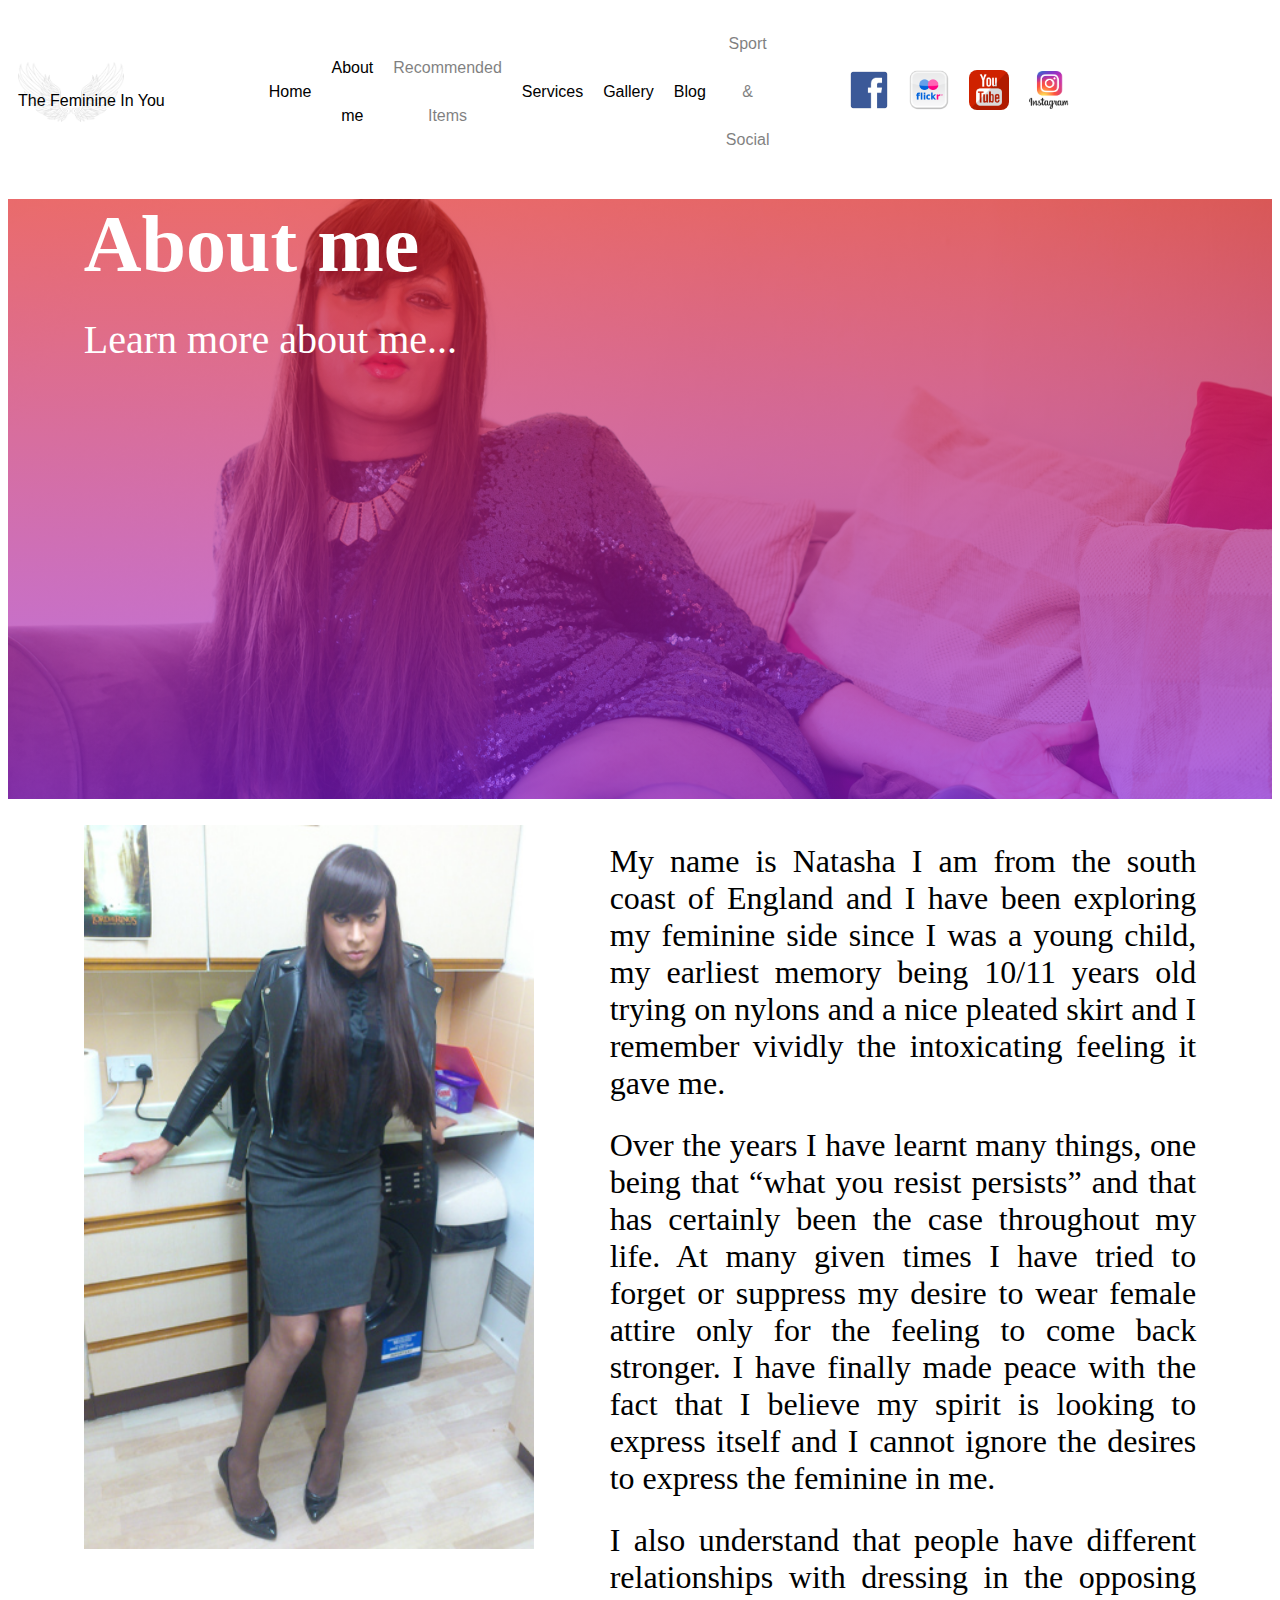
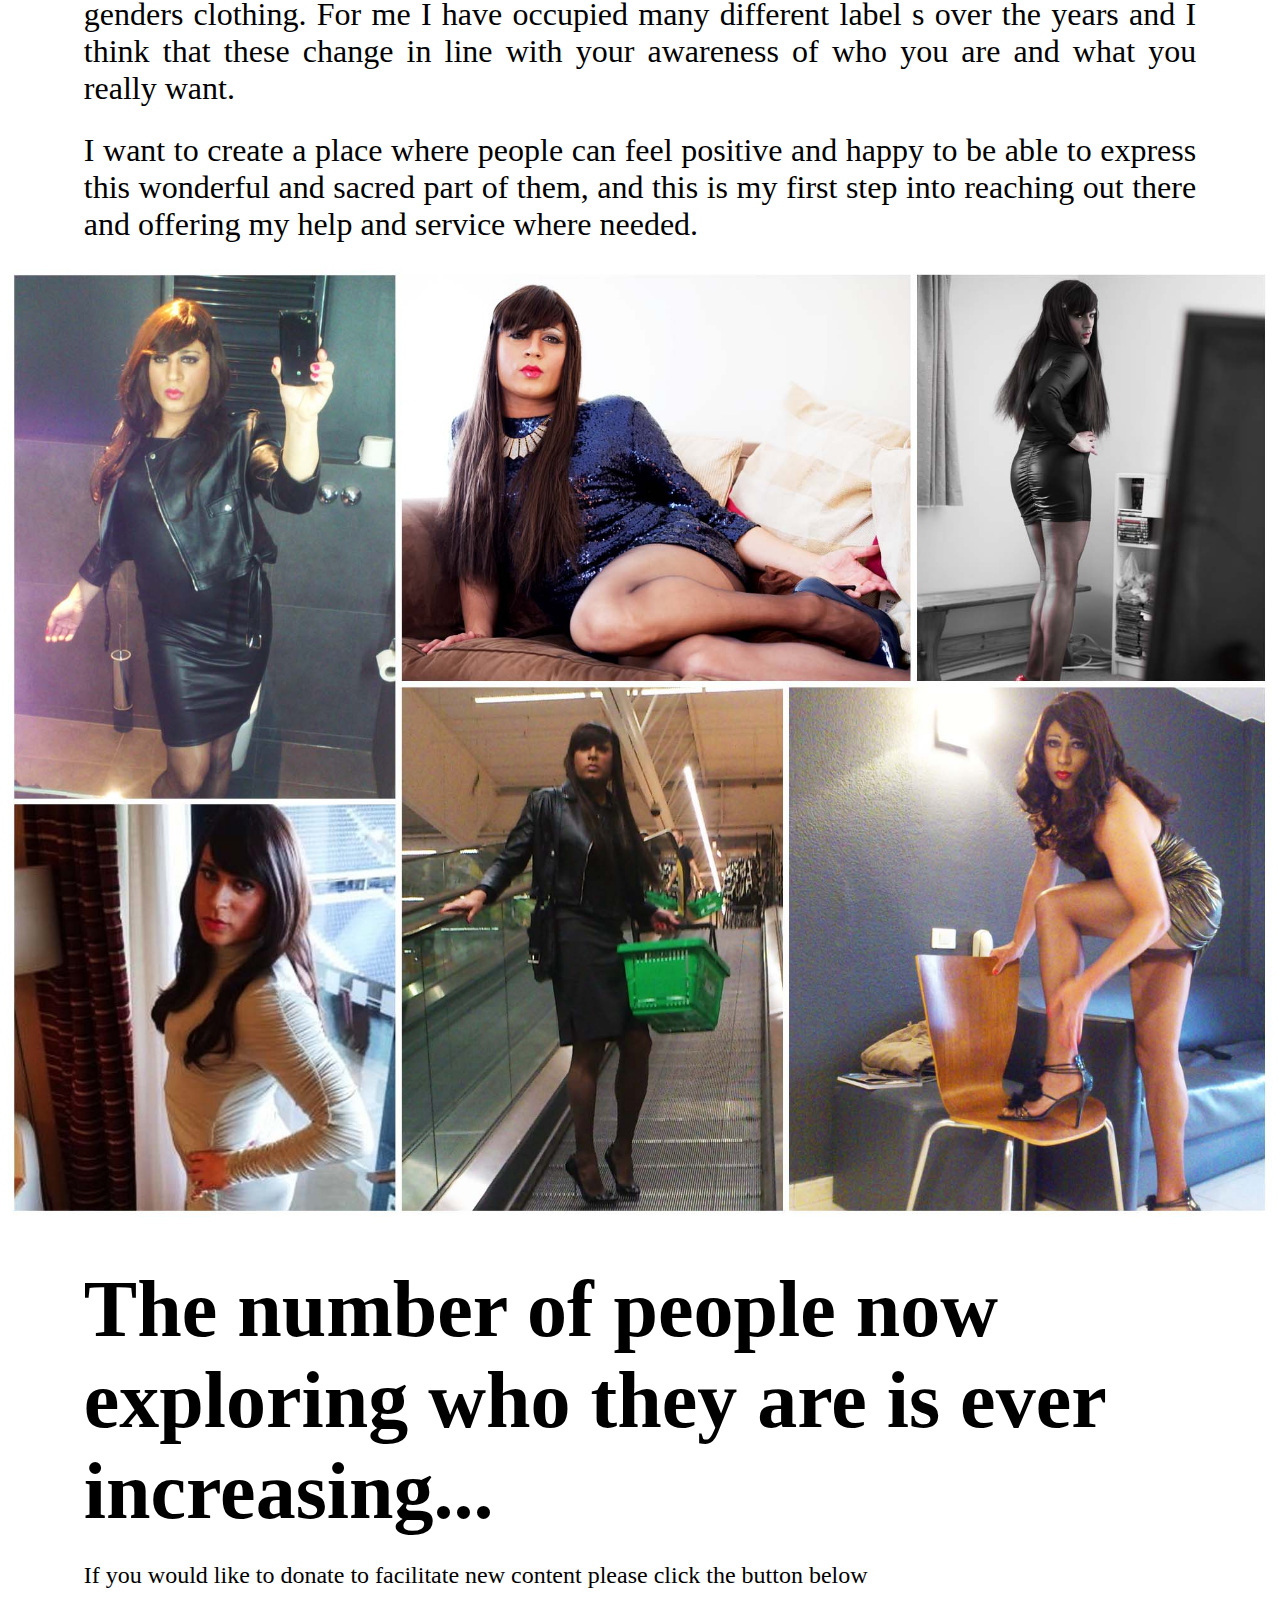
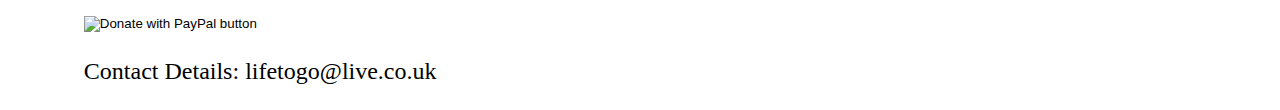
==== commit 01ccf5e6: "Header and footer and footer completed on all pages." ====
--- a/aboutme.html
+++ b/aboutme.html
@@ -40,11 +40,13 @@
 	<img src="images/montage-about.jpg" width="100%">	
 	<br><br>
 	<h1>The number of people now exploring who they are is ever increasing... </h1>
-	<form action="https://www.paypal.com/donate" method="post" target="_top">
+	<p>If you would like to donate to facilitate new content please click the button below</p>
+	<form action="https://www.paypal.com/donate" method="post" target="_top" class="center-form">
 		<input type="hidden" name="business" value="lifetogo@live.co.uk" />
 		<input type="hidden" name="currency_code" value="GBP" />
 		<input type="image" src="https://www.paypalobjects.com/en_GB/i/btn/btn_donate_LG.gif" border="0" name="submit" title="PayPal - The safer, easier way to pay online!" alt="Donate with PayPal button" />
 		<img alt="" border="0" src="https://www.paypal.com/en_GB/i/scr/pixel.gif" width="1" height="1" />
 	</form>
+	<p>Contact Details: lifetogo@live.co.uk</p>
 </body>
 </html>
--- a/styles.css
+++ b/styles.css
@@ -166,4 +166,12 @@
 	opacity: 0.5;
 	text-decoration: none;
 	pointer-events: none;
+}
+.quote {
+	text-align: center;
+	padding-bottom: 1.5%;
+	padding-top: 1.5%;
+}
+.center-form {
+	margin-left: 6%;
 }